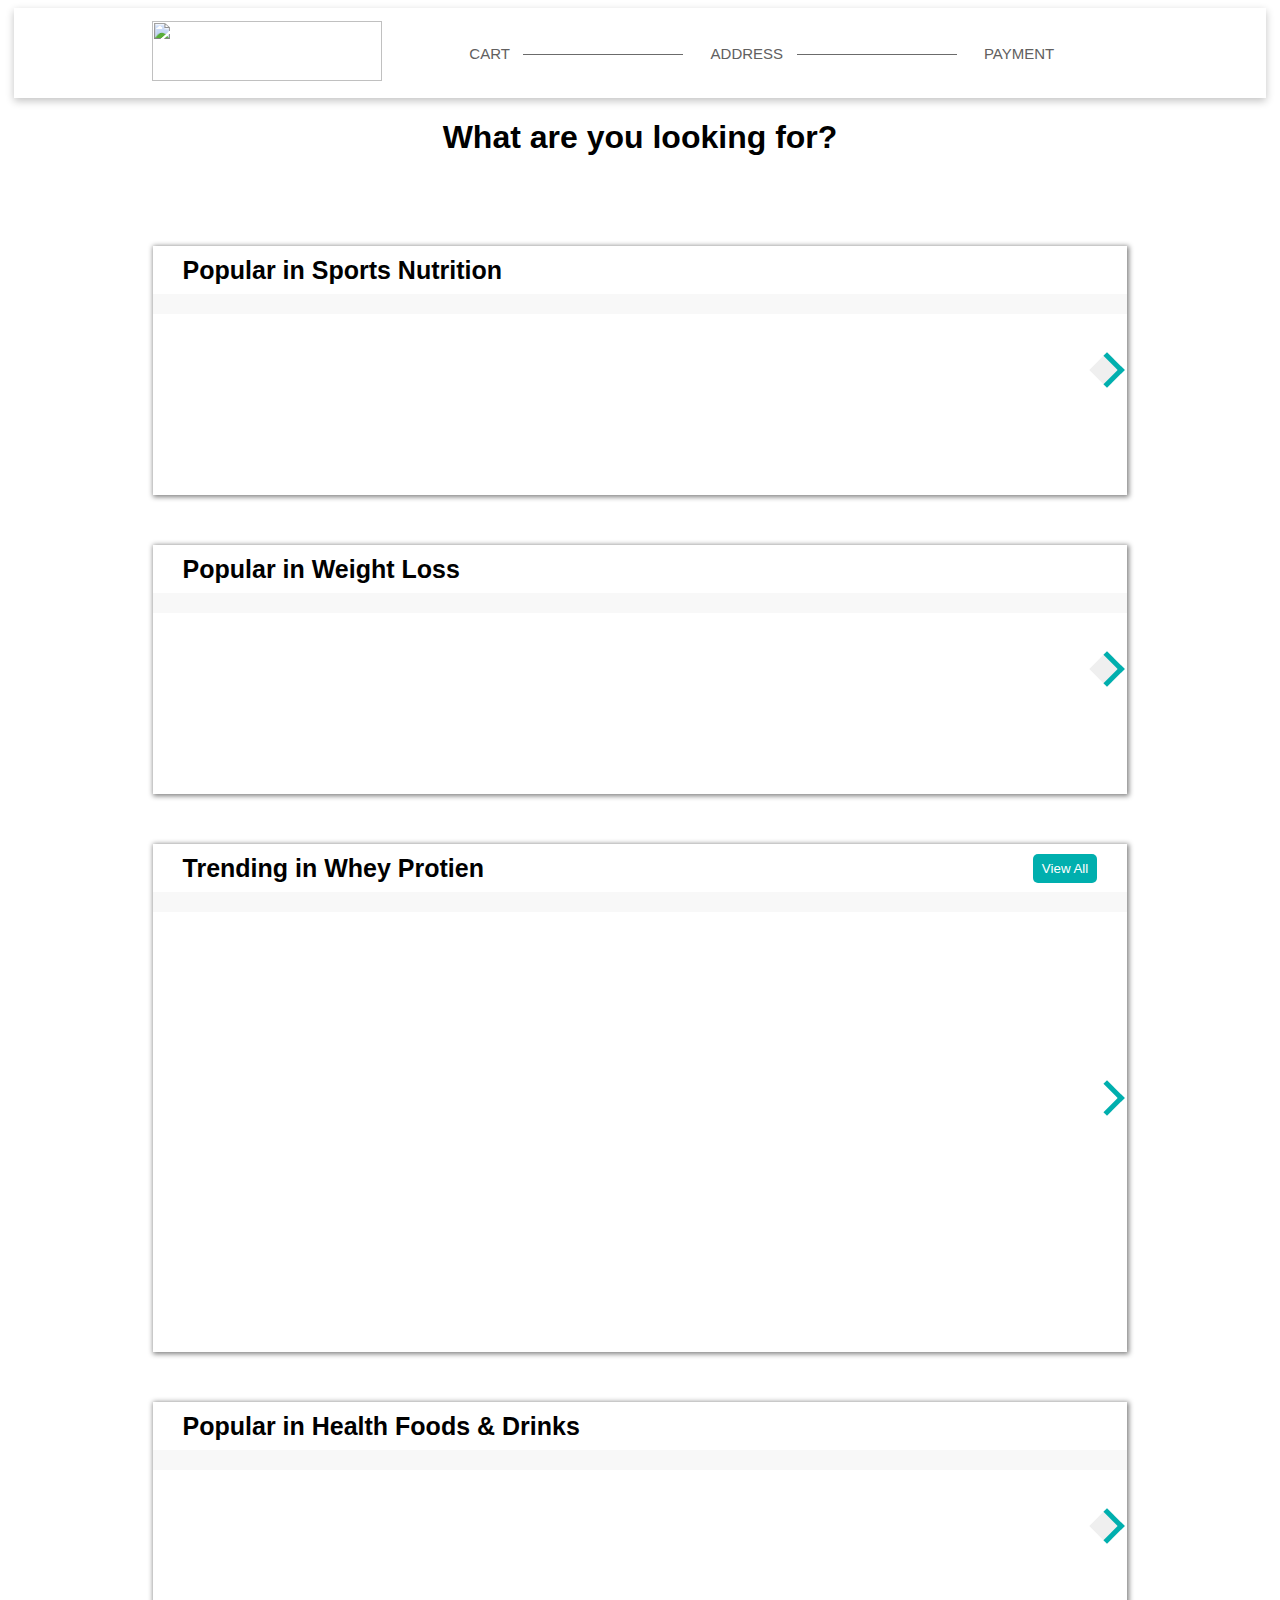
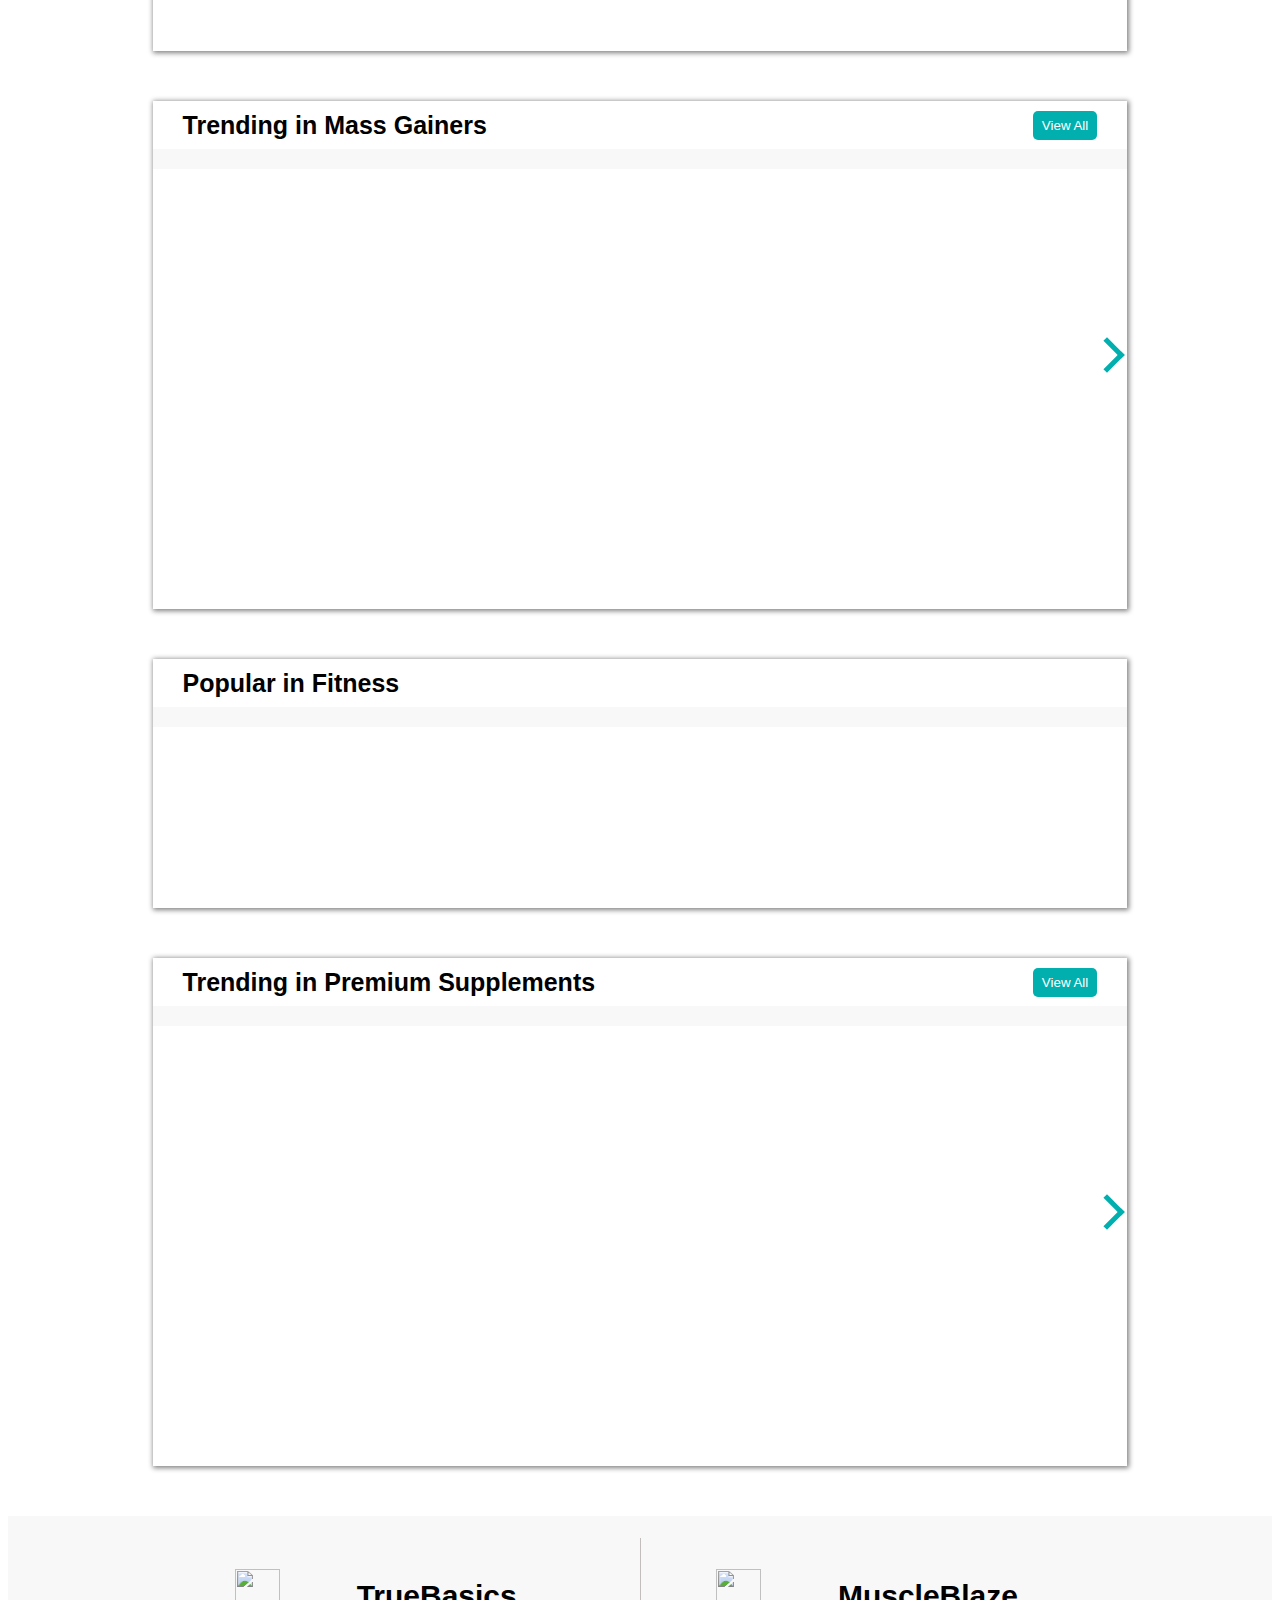
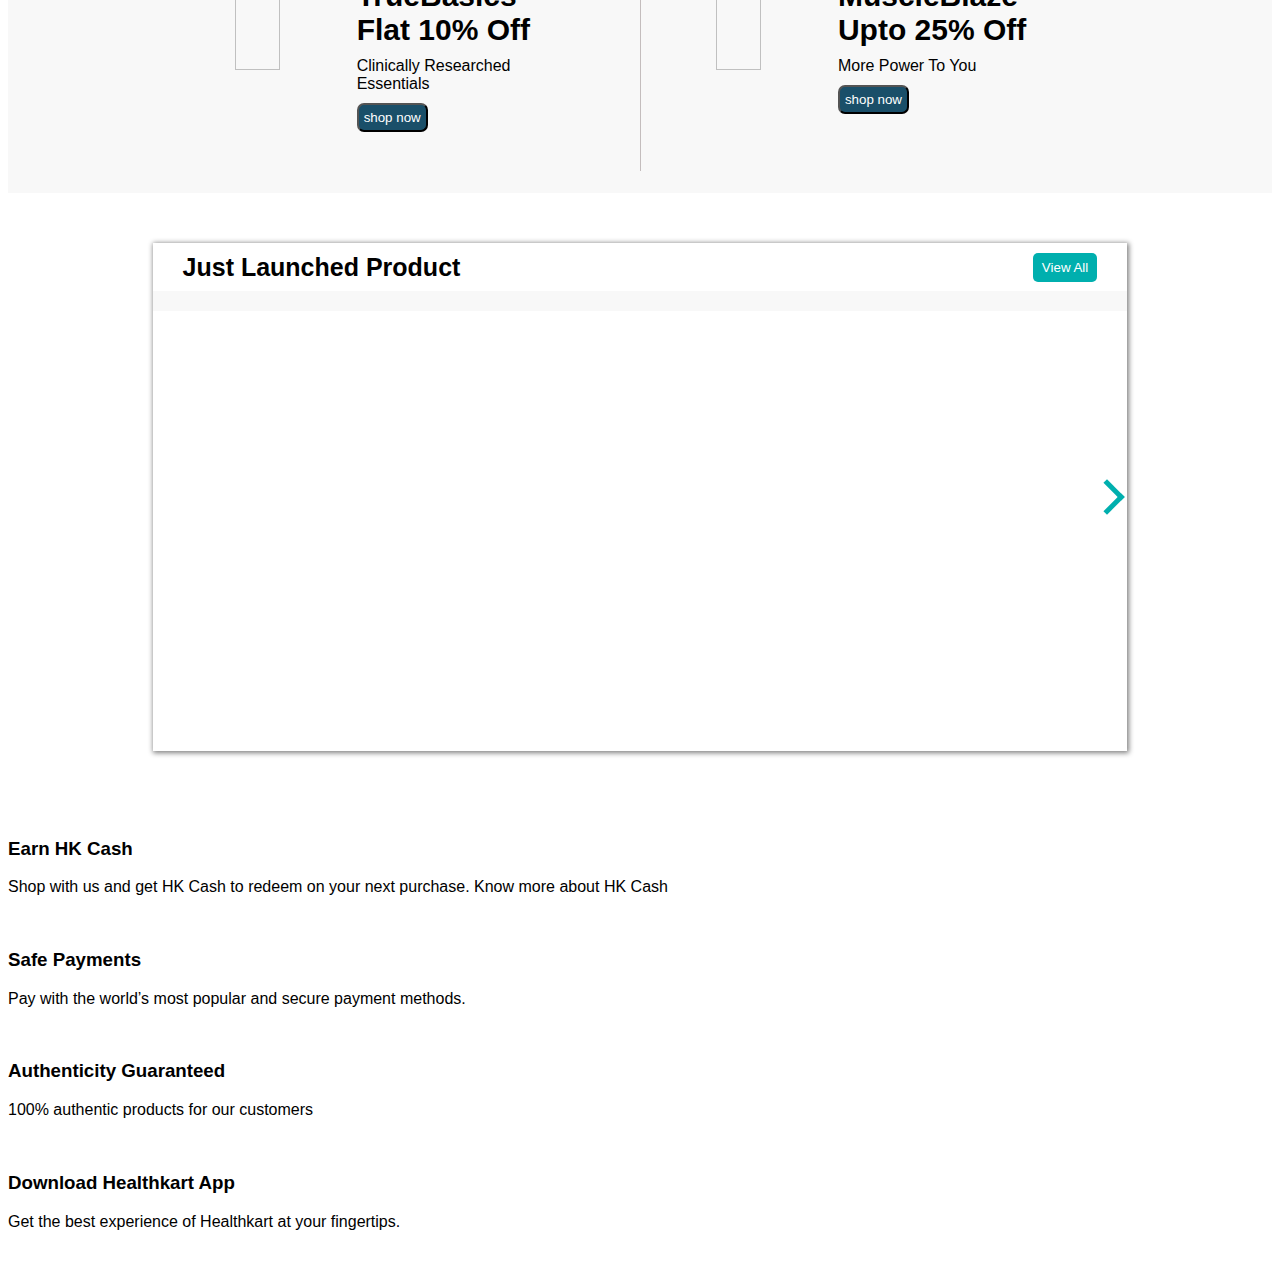
==== healthkart clone/index.html @ 0c15d99b "Add files via upload" ====
<!DOCTYPE html>
<html lang="en">

<head>
    <meta charset="UTF-8">
    <meta http-equiv="X-UA-Compatible" content="IE=edge">
    <meta name="viewport" content="width=device-width, initial-scale=1.0">
    <title>Document</title>
    <link rel="stylesheet" href="styles.css"?>



</head>

<body>
    <div id="fullDivNav">
        <div id="navbar">
          <div id="mainlogo ">
            
            <img id="logo" src="https://encrypted-tbn0.gstatic.com/images?q=tbn:ANd9GcRQSIAcekgFLorPlIijE7KQQKVPMJshzazy7D3TDIhy52-1FiLvxtIoTT17scfFAzja3A&usqp=CAU"/> 
          </div>

          <div id="titlebox">
            <img
              src="https://img5.hkrtcdn.com/react/static/media/checkout/blue-tick.svg"
              alt=""
            />
            <p class="page_title">CART</p>
            <div class="line"></div>

            <img
              src="https://img5.hkrtcdn.com/react/static/media/checkout/outline-tick.svg"
              alt=""
            />
            <p class="page_title">ADDRESS</p>
            <div class="line"></div>


            <img
              src="https://img5.hkrtcdn.com/react/static/media/checkout/outline-tick.svg"
              alt=""/>
              <p class="page_title">PAYMENT</p> 
          </div>
        </div>
      </div>

    <div id="dotsContainer"></div>


    <!-- category -->
    <div id="category">
        <h1>What are you looking for?</h1>
        <div>
            <img src="https://img2.hkrtcdn.com/13437/normal_1343641_o.png" alt="">
            <img src="https://img8.hkrtcdn.com/13471/normal_1347067_o.png" alt="">
            <img src="https://img8.hkrtcdn.com/13530/bnr_1352997_o.png" alt="">
            <img src="https://img6.hkrtcdn.com/15625/bnr_1562425_o.png" alt="">
            <img src="https://img4.hkrtcdn.com/13471/normal_1347073_o.png" alt="">
            <img src="https://img6.hkrtcdn.com/13471/normal_1347075_o.png" alt="">
            <img src="https://img4.hkrtcdn.com/13465/normal_1346413_o.png" alt="">
            <img src="https://img10.hkrtcdn.com/13471/normal_1347079_o.png" alt="">
        </div>
    </div>
    <!-- category -->

    <!-- popular in sports -->

    <div class="popular" id="box_popular_for_sport">
        <div class="inner1_pop"> Popular in Sports Nutrition</div>
        <div class="inner2_pop">
            <div class="inner2_1_pop" id="inner2_1_popular_for_sport">
                <button class="popularLeft" id="trendingLeftBtn_popular_for_sport"></button>
                <button class="popularRight" id="trendingRightBtn_popular_for_sport"> </button>
            </div>

        </div>

    </div>


    <!-- popular in sports -->

    <!-- popular in weight -->
    <div class="popular" id="box_popular_in_weight">
        <div class="inner1_pop"> Popular in Weight Loss</div>
        <div class="inner2_pop">
            <div class="inner2_1_pop" id="inner2_1_popular_in_weight">
                <button class="popularLeft" id="trendingLeftBtn_popular_in_weight"></button>
                <button class="popularRight" id="trendingRightBtn_popular_in_weight"> </button>
            </div>
        </div>
    </div>


    <!-- popular in weight -->

    <!--- trending in whey -->


    <div class="cont" id="box_trending_whey">
        <div class="inner1_f">
            <div> Trending in Whey Protien </div>
            <button class="view_btn_f" onclick="productPage()">View All</button>
        </div>
        <div class="inner2_f" id="inner2_trending_whey">
            <img src="https://img.freepik.com/free-vector/sport-nutrition-protein-whey-supplement-bars-container-packaging_33099-1545.jpg" alt="">
        </div>
        <button class="LEFTbtn" id="trendingLeftBtn_whey_protiens"></button>
        <button class="RIGHTbtn" id="trendingRightBtn_whey_protiens"> </button>
    </div>

    <!--- trending in whey -->

    <!---  popular in health -->

    <div class="popular" id="box_popular_in_health">
        <div class="inner1_pop"> Popular in Health Foods & Drinks</div>
        <div class="inner2_pop">
            <div class="inner2_1_pop" id="inner2_1_popular_in_health">
                <button class="popularLeft" id="trendingLeftBtn_popular_in_health"></button>
                <button class="popularRight" id="trendingRightBtn_popular_in_health"> </button>
            </div>
        </div>
    </div>


    <!---  popular in health -->

    <!-- trending in Mass Gainer -->

    <div class="cont" id="box_trending_in_massGainer">
        <div class="inner1_f">
            <div> Trending in Mass Gainers </div>
            <button class="view_btn_f" onclick="productPage()">View All</button>
        </div>
        <div class="inner2_f" id="inner2_trending_in_massGainer">

        </div>
        <button class="LEFTbtn" id="trendingLeftBtn_trending_in_massGainer"></button>
        <button class="RIGHTbtn" id="trendingRightBtn_trending_in_massGainer"> </button>
    </div>


    <!-- trending in Mass Gainer -->


    <!-- popular in fitness -->

    <div class="popular" id="box_popular_in_fitness">
        <div class="inner1_pop">Popular in Fitness</div>
        <div class="inner2_pop">
            <div class="inner2_1_pop" id="inner2_1_popular_in_fitness">

            </div>
        </div>
    </div>



    <!-- popular in fitness -->

    <!--- trending in Premium supliment-->


    <div class="cont" id="box_trending_premium">
        <div class="inner1_f">
            <div> Trending in Premium Supplements </div>
            <button class="view_btn_f" onclick="productPage()">View All</button>
        </div>
        <div class="inner2_f" id="inner2_trending_premium">

        </div>
        <button class="LEFTbtn" id="trendingLeftBtn_trending_premium"></button>
        <button class="RIGHTbtn" id="trendingRightBtn_trending_premium"> </button>
    </div>


    <!--- trending in Premium supliment-->

    <!-- TrueBasics -->

    <div id="truebasic">
        <div>
            <img src="https://img6.hkrtcdn.com/7590/bnr_758975_o.png" alt="">
            <div>
                <h4>TrueBasics Flat 10% Off</h4>
                <p>Clinically Researched Essentials</p>
                <button>shop now</button>
            </div>
        </div>
        <div class="block_div"></div>
        <div>
            <img src="https://img6.hkrtcdn.com/3343/bnr_334225_o.png" alt="">
            <div>
                <h4>MuscleBlaze Upto 25% Off</h4>
                <p>More Power To You</p>
                <button>shop now</button>
            </div>
        </div>
    </div>

    </div>


    <!-- TrueBasics -->


    <!-- just launched -->

    <div class="cont" id="box_just_Lanch">
        <div class="inner1_f">
            <div>Just Launched Product </div>
            <button class="view_btn_f" onclick="productPage()">View All</button>
        </div>
        <div class="inner2_f" id="inner2_just_Lanch">

        </div>
        <button class="LEFTbtn" id="trendingLeftBtn_just_Lanch"></button>
        <button class="RIGHTbtn" id="trendingRightBtn_just_Lanch"> </button>
    </div>

    <div id="main">

        <div id="features">
            <div class="box">
                <img src="https://static1.hkrtcdn.com/hknext/static/media/common/misc/hk-cash-icon.svg" alt="">
                <h3>Earn HK Cash</h3>
                <p>Shop with us and get HK Cash to redeem on your next purchase. Know more about HK Cash</p>

            </div>
            <div class="box">
                <img src="https://static1.hkrtcdn.com/hknext/static/media/common/misc/safe-payment-icon.svg" alt="">
                <h3>Safe Payments</h3>
                <p>Pay with the world’s most popular and secure payment methods.</p>

            </div>
            <div class="box">
                <img src="https://static1.hkrtcdn.com/hknext/static/media/common/misc/authenticity-icon.svg" alt="">
                <h3>Authenticity Guaranteed</h3>
                <p>100% authentic products for our customers</p>

            </div>
            <div class="box">
                <img src="https://static1.hkrtcdn.com/hknext/static/media/common/misc/andriod-icon.svg" alt="">
                <img src="https://static1.hkrtcdn.com/hknext/static/media/common/misc/apple-icon.svg" alt="">
                <h3>Download Healthkart App</h3>
                <p>Get the best experience of Healthkart at your fingertips.</p>
                <img src="https://static1.hkrtcdn.com/hknext/static/media/common/misc/playstore-icon.svg" alt="">
                <img src="https://static1.hkrtcdn.com/hknext/static/media/common/misc/appstore-icon.svg" alt="">

            </div>

        </div>
        <!-- footer -->
        <div id="main">
        </div>

    </div>
</body>
</html>
---- healthkart clone/styles.css ----
*{
    font-family: sans-serif;
}
/* flash sale */

.cont {
    margin: 50px auto;
    width: 77%;
    height: 508px;
    box-shadow: 1px 1px 5px 1px gray;
    position: relative;
}

.inner1_f {
    display: flex;
    justify-content: space-between;
    /* border: 1px solid red;*/
    font-size: 25px;
    font-weight: 700;
    margin: 0%;
    padding: 1% 3%;
    background-color: white;
}

.view_btn_f {
    color: white;
    background-color: #00AFAE;
    border-radius: 5px;
    border: none;
    padding-left: 1%;
    padding-right: 1%;
}

.inner2_f {
    display: flex;
    justify-content: space-between;
    /* border: 1px solid  blue; */
    background-color: #F8F8F8;
    padding: 1% 2%;
    column-gap: 14px;
}
.inner2_f img{
    width: 100%;
    object-fit: cover;
}

.inner2_1_f {
    /* border: 1px solid black;*/
    background-color: white;
    width: 280px;
    height: 430px;
    border-radius: 5px;
    padding: 1%;
    display: none;
}

.inner2_1_f:hover {
    box-shadow: 3px 3px 5px 3px gray;
}

.inner2_1_1_f {
    /* border: 1px solid black;*/
    display: flex;
    justify-content: space-between;
    padding-right: 5%;
}

#inner2_1_3_1_fl {
    border: 1px solid red;
    color: red;
    padding: 1%;
    line-height: 40px;
}

.inner2_1_3_2_f {
    padding-top: 8%;
}

.inner2_1_3_4_f {
    display: flex;
    justify-content: space-between;
    padding: 4%;
}

.inner2_1_3_4_1_f {
    font-weight: 700;
    padding-top: 4%;
}

#inner2_1_3_4_2_f {
    padding: 4%;
    background-color: #BBDEFB;
    border: none;
}

#inner2_1_3_4_2_f:hover {
    background-color: #00AFAE;
    color: white;
}

.inner2_1_3_5_f {
    /* border: 1px solid black;*/
    background-color: #EAF8F8;
    display: flex;
    padding: 5%;
    margin-top: 10px;
}

.inner2_1_3_5_2_f {
    font-weight: 700;
    padding-left: 3%;
}

.main_img {
    /* border: 1px solid black;*/
    margin-left: 15%;
}

/* trending css start here  */

#trending {
    border: 2px solid red;
    display: flex;
    height: 300px;
    font-size: 3em;
    justify-content: space-around;
    position: relative;
}

#trending>div {
    border: 2px solid red;
    width: 22%;
    height: 100%;
    display: none;
}

.LEFTbtn {
    font-size: 100px;
    height: 25px;
    width: 25px;
    position: absolute;
    top: 50%;
    border: 5px solid #00AFAE;
    left: 1.5%;
    transform: translate(-50%, -50%) rotate(45deg);
    /* transform: rotate(45deg); */
    background-color: rgba(0, 0, 0, 0);
    border-right: none;
    border-top: none;
    display: none;
}

.RIGHTbtn {
    font-size: 100px;
    height: 25px;
    position: absolute;
    width: 25px;
    top: 50%;
    right: -.6%;
    border: 5px solid #00AFAE;
    transform: translate(-50%, -50%) rotate(45deg);
    background-color: rgba(0, 0, 0, 0);
    border-left: none;
    border-bottom: none;
}

#category{
    /* margin-left: 50px; */
    /* border: solid; */
    text-align: center;
    gap: 20px;
}

/* popular in weights */

* {
    box-sizing: border-box;
}

.inner1_pop {
    /* border: 1px solid red;*/
    font-size: 25px;
    font-weight: 700;
    margin: 0%;
    padding: 1% 3%;
    background-color: white;
}

.inner2_pop {
     /* border: 1px solid  blue; */
    background-color: #F8F8F8;
    padding: 1% 2%;
    
}

.inner2_1_pop {
    display: flex;
    justify-content: space-between;
    /* border: 1px solid  blue; */

    background-color: white;
    text-align: center;
    padding-left: 5%;
    padding-right: 5%;
}


.p_pop {
    font-weight: 700;
    /* border: 1px solid  blue; */

    
}

.B_pop {
    border: 1px solid #BDBDBD;
    background-color: #BDBDBD;
    margin-top: 5%;
    margin-bottom: 5%;
    border: 1px solid  blue;

}

.hide {
    display: none;
}

/* popular in sports */

/* popular in health */

.popular {
    margin: 50px auto;
    /*  border: 1px solid black;*/
    height: 249px;
    width: 77%;
    box-shadow: 1px 1px 5px 1px gray;
    position: relative;
}

.popularLeft {
    font-size: 100px;
    height: 25px;
    width: 25px;
    position: absolute;
    top: 50%;
    border: 5px solid #00AFAE;
    left: 1.5%;
    transform: translate(-50%, -50%) rotate(45deg);
    /* transform: rotate(45deg); */
    /* background-color: rgba(0, 0, 0, 0); */
    border-right: none;
    border-top: none;
    display: none;
}

.popularRight {
    font-size: 100px;
    height: 25px;
    position: absolute;
    width: 25px;
    top: 50%;
    right: -0.6%;
    border: 5px solid #00AFAE;
    transform: translate(-50%, -50%) rotate(45deg);
    /* background-color: rgba(0, 0, 0, 0); */
    border-left: none;
    border-bottom: none;
}

/*  TrueBasic part */

#truebasic {
    width: 100%;
    height: 277px;
    display: flex;
    align-items: center;
    justify-content: center;
    column-gap: 6%;
    background-color: #f8f8f8;
}

#truebasic>div {
    width: 26%;
    display: flex;
    height: 170px;
}

#truebasic>div:nth-child(2) {
    width: 1px;
    height: 233px;
    border-bottom: none;
    border-top: none;
    border-left: none;
    border-right: 0.5px solid #c4bdbd;
}

#truebasic>div>div {
    width: 60%;
}

#truebasic img {
    width: 37%;
    height: 77%;
    object-fit: contain;
}

#truebasic h4 {
    margin: 10px 0;
    font-size: 30px;
}

#truebasic p {
    margin: 10px 0;
}

#truebasic button {
    padding: 5px;
    background-color: #1A4F69;
    color: white;
    border-radius: 7px;
}

.block_div {
    border: 2px solid gray;
}

/* trueBasic part */


/*  star and cart css  //// */
.fa-star{
    color: #008497;
}
.fa-star-half-alt{
    color: #008497;
}
.add_to_cart_btn{
    color: #008497;
}
/*  star and cart css */


#fullDivNav {
    height: 90px;
    width: 99%;
    margin: auto;
    display: flex;
    box-shadow: rgba(0, 0, 0, 0.24) 0px 3px 8px;
    font-family: Roboto, sans-serif;
  }

#navbar {
    width: 100%;
    margin: auto;
    display: flex;
    justify-content:space-between;
  }

#logo {
    height:60px;
    width: 230px;
    margin-left: 60%;
  
}
#titlebox {
    width: 50%;
    display: flex;
    margin: auto;
    text-align: center;
    justify-content:space-evenly
    
  }
  
  .page_title {
    color: rgb(97, 96, 96);
    font-size: 15px;
    font-weight: 400;
  }

  .line{
      margin-top: 24px;
      height:1.5px;
      width: 160px;
      background: rgb(107, 107, 107);
  }
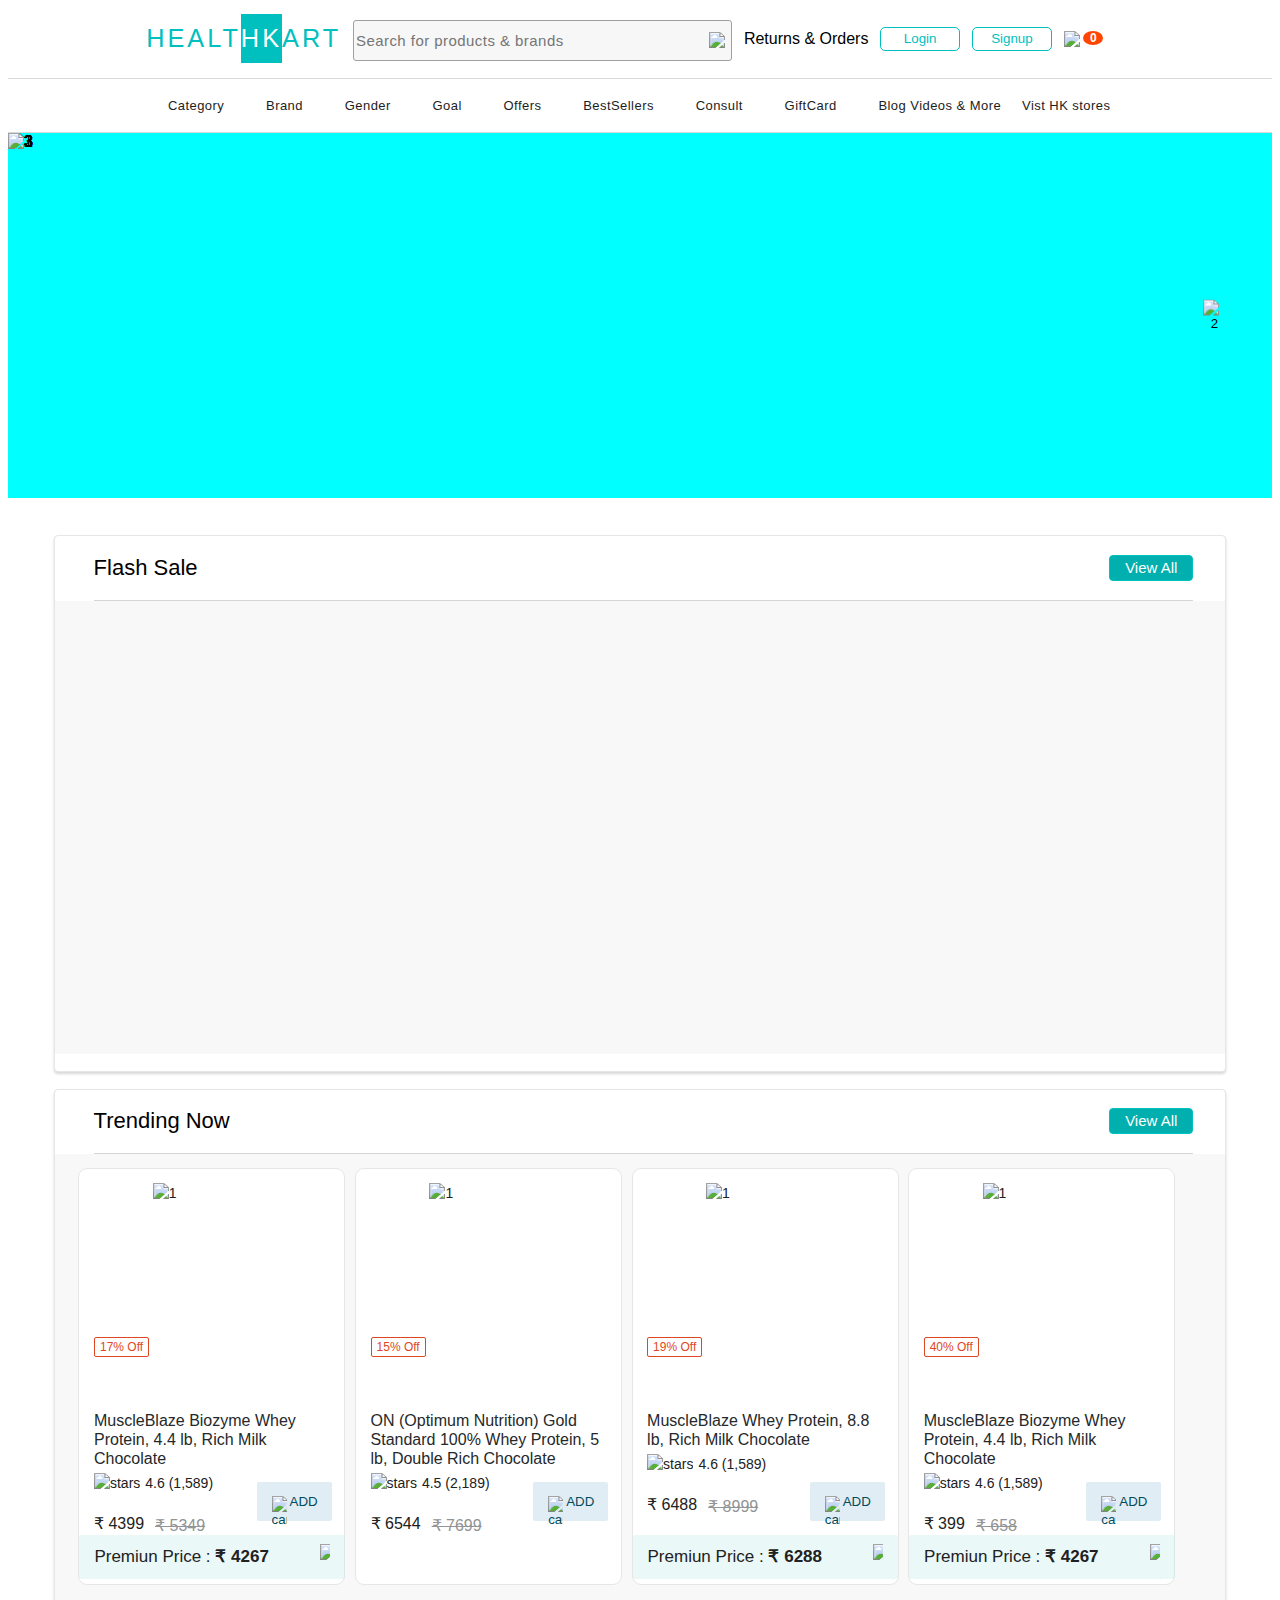
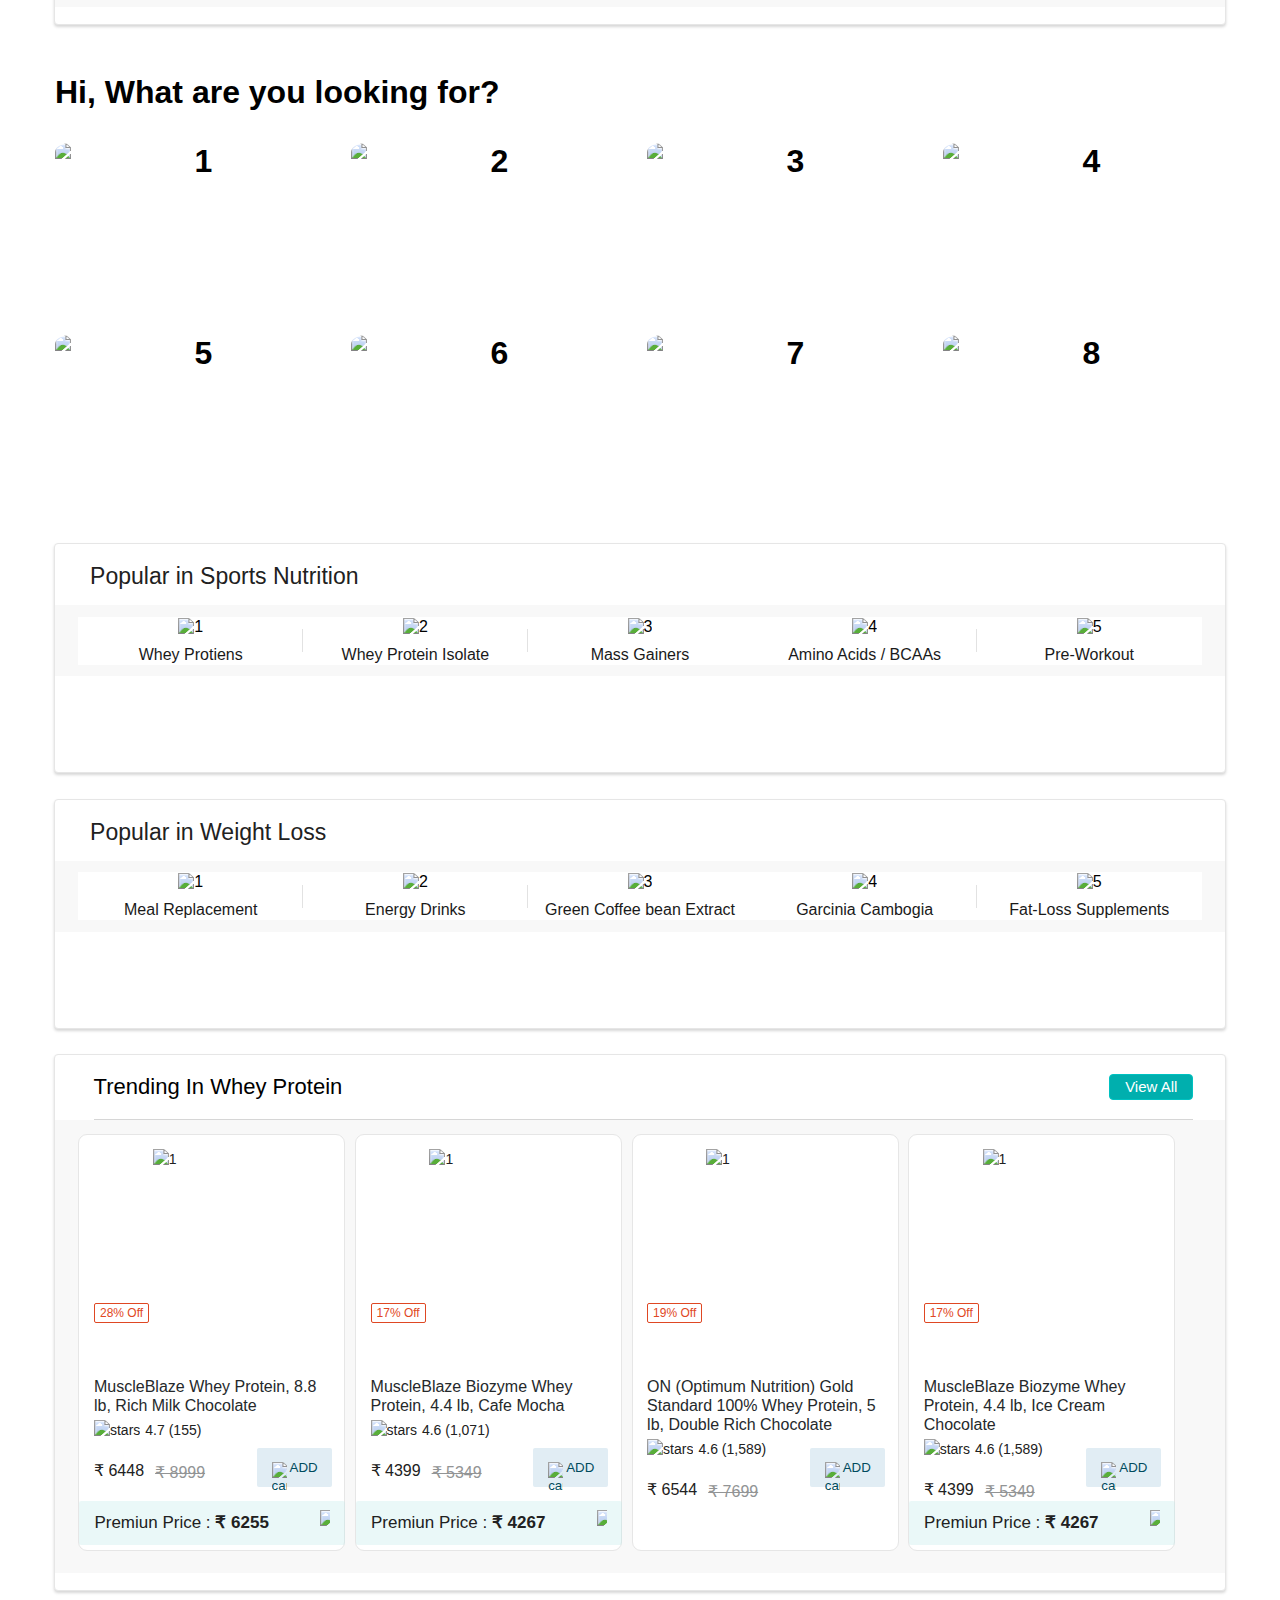
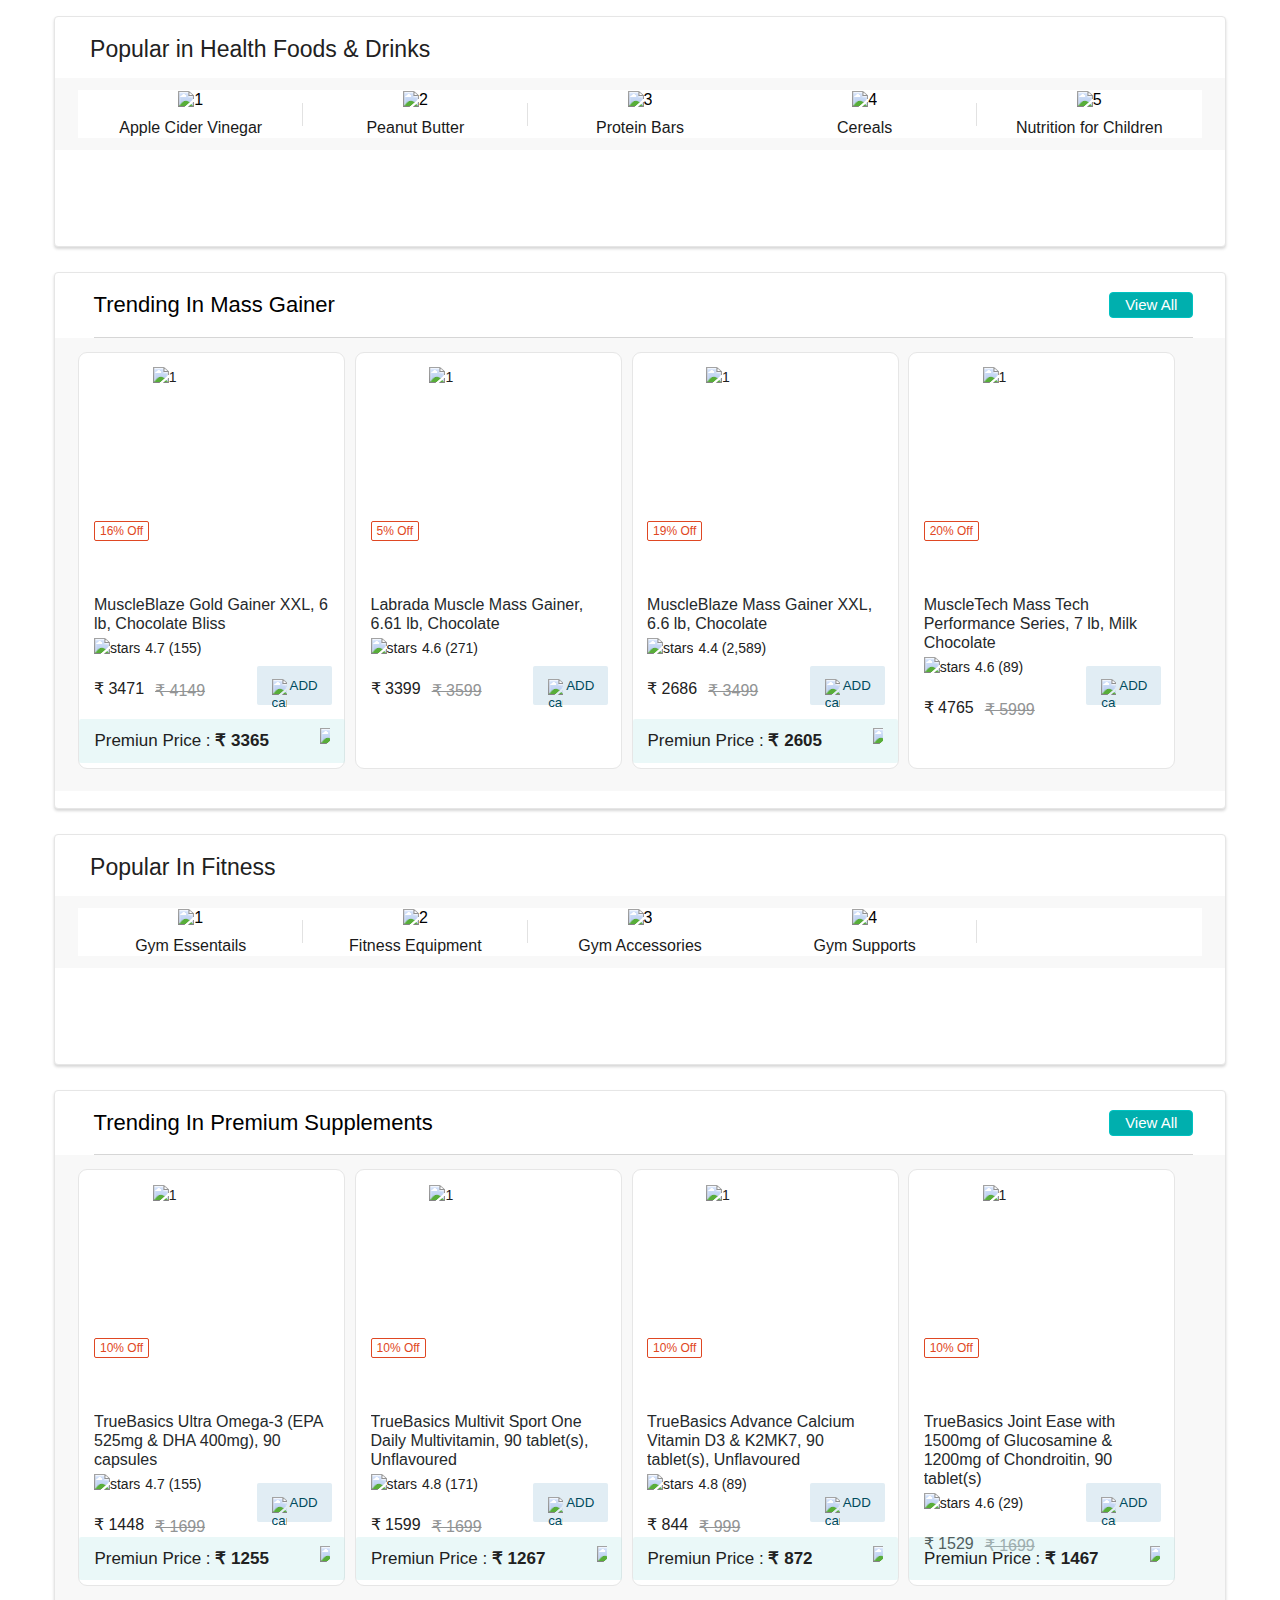
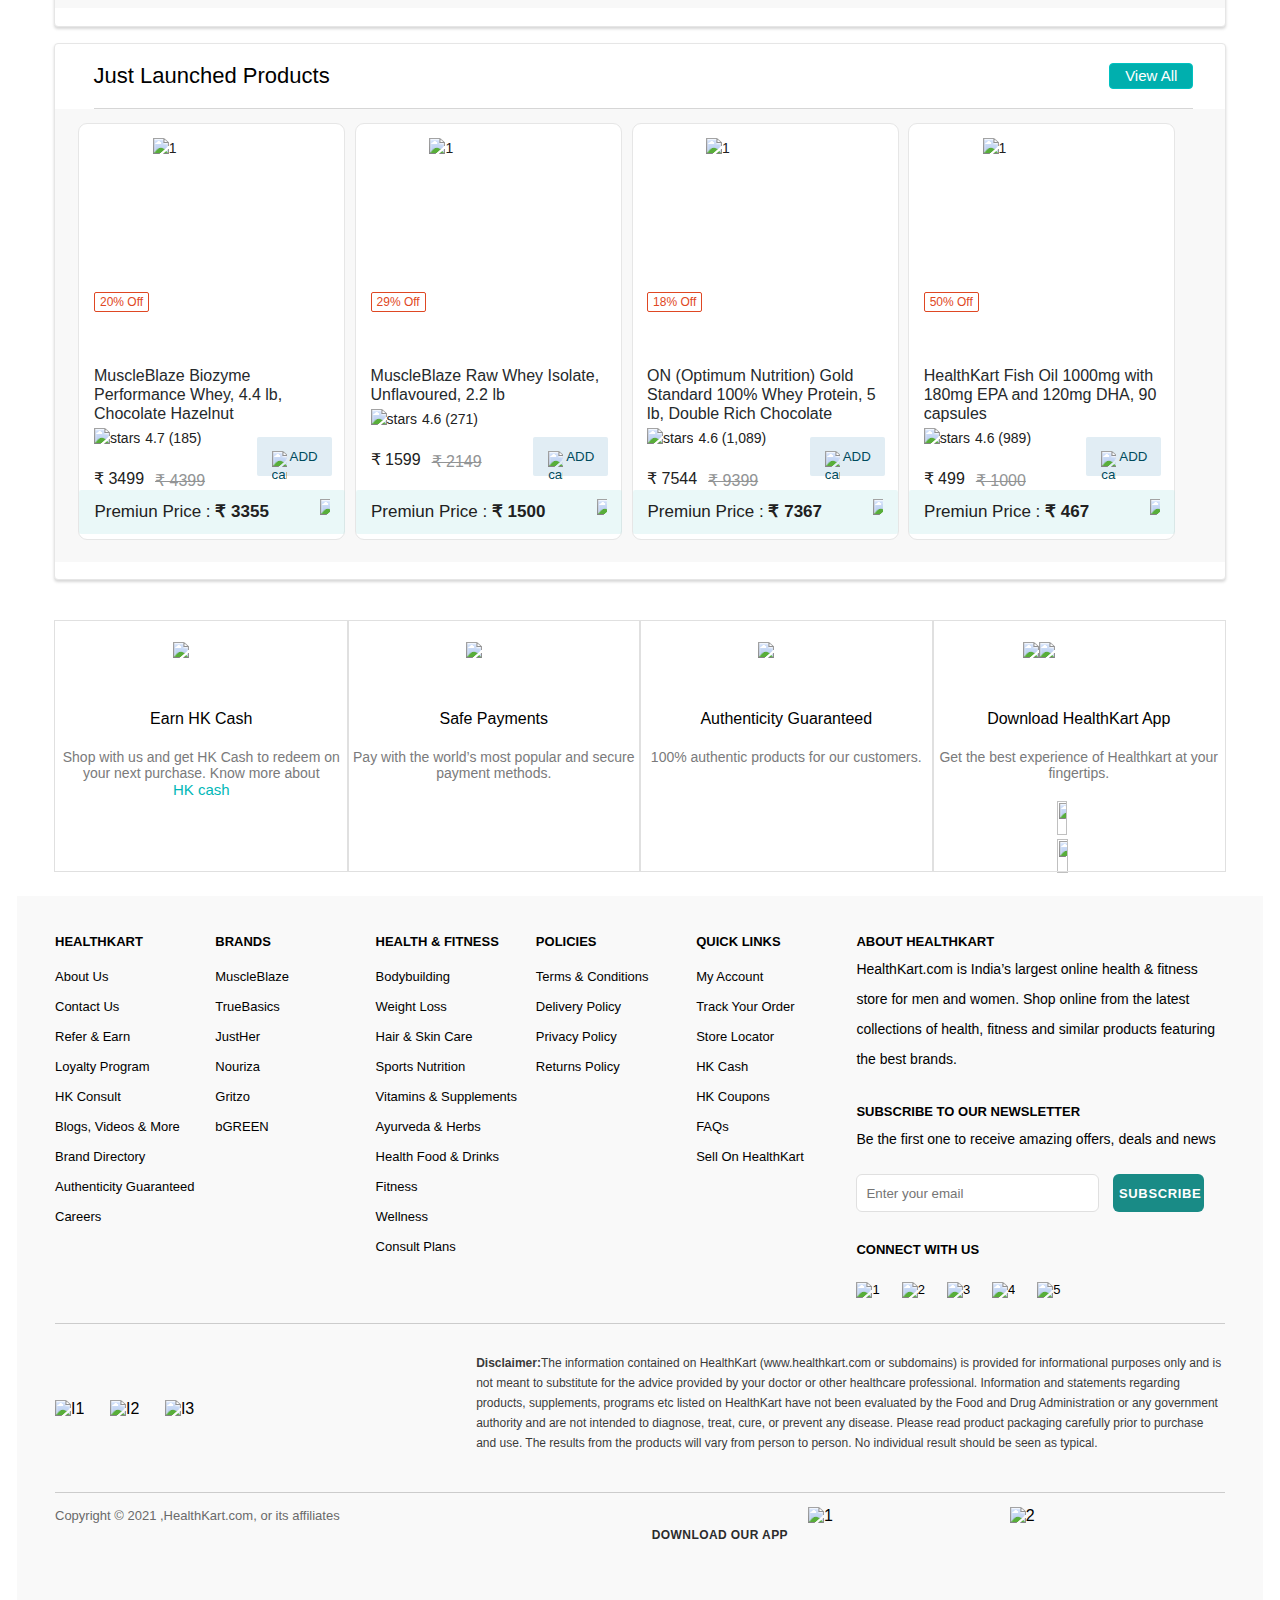
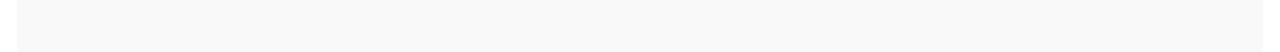
==== commit 003b0893: "add styles" ====
--- a/healthkart clone/index.html
+++ b/healthkart clone/index.html
@@ -1,260 +1,2194 @@
-<!DOCTYPE html>
-<html lang="en">
-
-<head>
-    <meta charset="UTF-8">
-    <meta http-equiv="X-UA-Compatible" content="IE=edge">
-    <meta name="viewport" content="width=device-width, initial-scale=1.0">
-    <title>Document</title>
-    <link rel="stylesheet" href="styles.css"?>
-
-
-
-</head>
-
-<body>
-    <div id="fullDivNav">
-        <div id="navbar">
-          <div id="mainlogo ">
-            
-            <img id="logo" src="https://encrypted-tbn0.gstatic.com/images?q=tbn:ANd9GcRQSIAcekgFLorPlIijE7KQQKVPMJshzazy7D3TDIhy52-1FiLvxtIoTT17scfFAzja3A&usqp=CAU"/> 
-          </div>
-
-          <div id="titlebox">
-            <img
-              src="https://img5.hkrtcdn.com/react/static/media/checkout/blue-tick.svg"
-              alt=""
-            />
-            <p class="page_title">CART</p>
-            <div class="line"></div>
-
-            <img
-              src="https://img5.hkrtcdn.com/react/static/media/checkout/outline-tick.svg"
-              alt=""
-            />
-            <p class="page_title">ADDRESS</p>
-            <div class="line"></div>
-
-
-            <img
-              src="https://img5.hkrtcdn.com/react/static/media/checkout/outline-tick.svg"
-              alt=""/>
-              <p class="page_title">PAYMENT</p> 
-          </div>
-        </div>
-      </div>
-
-    <div id="dotsContainer"></div>
-
-
-    <!-- category -->
-    <div id="category">
-        <h1>What are you looking for?</h1>
-        <div>
-            <img src="https://img2.hkrtcdn.com/13437/normal_1343641_o.png" alt="">
-            <img src="https://img8.hkrtcdn.com/13471/normal_1347067_o.png" alt="">
-            <img src="https://img8.hkrtcdn.com/13530/bnr_1352997_o.png" alt="">
-            <img src="https://img6.hkrtcdn.com/15625/bnr_1562425_o.png" alt="">
-            <img src="https://img4.hkrtcdn.com/13471/normal_1347073_o.png" alt="">
-            <img src="https://img6.hkrtcdn.com/13471/normal_1347075_o.png" alt="">
-            <img src="https://img4.hkrtcdn.com/13465/normal_1346413_o.png" alt="">
-            <img src="https://img10.hkrtcdn.com/13471/normal_1347079_o.png" alt="">
-        </div>
-    </div>
-    <!-- category -->
-
-    <!-- popular in sports -->
-
-    <div class="popular" id="box_popular_for_sport">
-        <div class="inner1_pop"> Popular in Sports Nutrition</div>
-        <div class="inner2_pop">
-            <div class="inner2_1_pop" id="inner2_1_popular_for_sport">
-                <button class="popularLeft" id="trendingLeftBtn_popular_for_sport"></button>
-                <button class="popularRight" id="trendingRightBtn_popular_for_sport"> </button>
-            </div>
-
-        </div>
-
-    </div>
-
-
-    <!-- popular in sports -->
-
-    <!-- popular in weight -->
-    <div class="popular" id="box_popular_in_weight">
-        <div class="inner1_pop"> Popular in Weight Loss</div>
-        <div class="inner2_pop">
-            <div class="inner2_1_pop" id="inner2_1_popular_in_weight">
-                <button class="popularLeft" id="trendingLeftBtn_popular_in_weight"></button>
-                <button class="popularRight" id="trendingRightBtn_popular_in_weight"> </button>
-            </div>
-        </div>
-    </div>
-
-
-    <!-- popular in weight -->
-
-    <!--- trending in whey -->
-
-
-    <div class="cont" id="box_trending_whey">
-        <div class="inner1_f">
-            <div> Trending in Whey Protien </div>
-            <button class="view_btn_f" onclick="productPage()">View All</button>
-        </div>
-        <div class="inner2_f" id="inner2_trending_whey">
-            <img src="https://img.freepik.com/free-vector/sport-nutrition-protein-whey-supplement-bars-container-packaging_33099-1545.jpg" alt="">
-        </div>
-        <button class="LEFTbtn" id="trendingLeftBtn_whey_protiens"></button>
-        <button class="RIGHTbtn" id="trendingRightBtn_whey_protiens"> </button>
-    </div>
-
-    <!--- trending in whey -->
-
-    <!---  popular in health -->
-
-    <div class="popular" id="box_popular_in_health">
-        <div class="inner1_pop"> Popular in Health Foods & Drinks</div>
-        <div class="inner2_pop">
-            <div class="inner2_1_pop" id="inner2_1_popular_in_health">
-                <button class="popularLeft" id="trendingLeftBtn_popular_in_health"></button>
-                <button class="popularRight" id="trendingRightBtn_popular_in_health"> </button>
-            </div>
-        </div>
-    </div>
-
-
-    <!---  popular in health -->
-
-    <!-- trending in Mass Gainer -->
-
-    <div class="cont" id="box_trending_in_massGainer">
-        <div class="inner1_f">
-            <div> Trending in Mass Gainers </div>
-            <button class="view_btn_f" onclick="productPage()">View All</button>
-        </div>
-        <div class="inner2_f" id="inner2_trending_in_massGainer">
-
-        </div>
-        <button class="LEFTbtn" id="trendingLeftBtn_trending_in_massGainer"></button>
-        <button class="RIGHTbtn" id="trendingRightBtn_trending_in_massGainer"> </button>
-    </div>
-
-
-    <!-- trending in Mass Gainer -->
-
-
-    <!-- popular in fitness -->
-
-    <div class="popular" id="box_popular_in_fitness">
-        <div class="inner1_pop">Popular in Fitness</div>
-        <div class="inner2_pop">
-            <div class="inner2_1_pop" id="inner2_1_popular_in_fitness">
-
-            </div>
-        </div>
-    </div>
-
-
-
-    <!-- popular in fitness -->
-
-    <!--- trending in Premium supliment-->
-
-
-    <div class="cont" id="box_trending_premium">
-        <div class="inner1_f">
-            <div> Trending in Premium Supplements </div>
-            <button class="view_btn_f" onclick="productPage()">View All</button>
-        </div>
-        <div class="inner2_f" id="inner2_trending_premium">
-
-        </div>
-        <button class="LEFTbtn" id="trendingLeftBtn_trending_premium"></button>
-        <button class="RIGHTbtn" id="trendingRightBtn_trending_premium"> </button>
-    </div>
-
-
-    <!--- trending in Premium supliment-->
-
-    <!-- TrueBasics -->
-
-    <div id="truebasic">
-        <div>
-            <img src="https://img6.hkrtcdn.com/7590/bnr_758975_o.png" alt="">
-            <div>
-                <h4>TrueBasics Flat 10% Off</h4>
-                <p>Clinically Researched Essentials</p>
-                <button>shop now</button>
-            </div>
-        </div>
-        <div class="block_div"></div>
-        <div>
-            <img src="https://img6.hkrtcdn.com/3343/bnr_334225_o.png" alt="">
-            <div>
-                <h4>MuscleBlaze Upto 25% Off</h4>
-                <p>More Power To You</p>
-                <button>shop now</button>
-            </div>
-        </div>
-    </div>
-
-    </div>
-
-
-    <!-- TrueBasics -->
-
-
-    <!-- just launched -->
-
-    <div class="cont" id="box_just_Lanch">
-        <div class="inner1_f">
-            <div>Just Launched Product </div>
-            <button class="view_btn_f" onclick="productPage()">View All</button>
-        </div>
-        <div class="inner2_f" id="inner2_just_Lanch">
-
-        </div>
-        <button class="LEFTbtn" id="trendingLeftBtn_just_Lanch"></button>
-        <button class="RIGHTbtn" id="trendingRightBtn_just_Lanch"> </button>
-    </div>
-
-    <div id="main">
-
-        <div id="features">
-            <div class="box">
-                <img src="https://static1.hkrtcdn.com/hknext/static/media/common/misc/hk-cash-icon.svg" alt="">
-                <h3>Earn HK Cash</h3>
-                <p>Shop with us and get HK Cash to redeem on your next purchase. Know more about HK Cash</p>
-
-            </div>
-            <div class="box">
-                <img src="https://static1.hkrtcdn.com/hknext/static/media/common/misc/safe-payment-icon.svg" alt="">
-                <h3>Safe Payments</h3>
-                <p>Pay with the world’s most popular and secure payment methods.</p>
-
-            </div>
-            <div class="box">
-                <img src="https://static1.hkrtcdn.com/hknext/static/media/common/misc/authenticity-icon.svg" alt="">
-                <h3>Authenticity Guaranteed</h3>
-                <p>100% authentic products for our customers</p>
-
-            </div>
-            <div class="box">
-                <img src="https://static1.hkrtcdn.com/hknext/static/media/common/misc/andriod-icon.svg" alt="">
-                <img src="https://static1.hkrtcdn.com/hknext/static/media/common/misc/apple-icon.svg" alt="">
-                <h3>Download Healthkart App</h3>
-                <p>Get the best experience of Healthkart at your fingertips.</p>
-                <img src="https://static1.hkrtcdn.com/hknext/static/media/common/misc/playstore-icon.svg" alt="">
-                <img src="https://static1.hkrtcdn.com/hknext/static/media/common/misc/appstore-icon.svg" alt="">
-
-            </div>
-
-        </div>
-        <!-- footer -->
-        <div id="main">
-        </div>
-
-    </div>
-</body>
-</html>+<!DOCTYPE html>
+<html lang="en">
+
+<head>
+  <meta charset="UTF-8" />
+  <meta http-equiv="X-UA-Compatible" content="IE=edge" />
+  <meta name="viewport" content="width=device-width, initial-scale=1.0" />
+  <title>HealthKart Body</title>
+ <link rel="stylesheet" href="./Styles/index.css">
+</head>
+
+<body>
+  <div class="cont1 navbar">
+    <div style="
+      font-size: 25.3px;
+      color: rgb(0, 191, 191);
+      font-weight: 500;
+      cursor: pointer;
+      letter-spacing: 3px;
+      height: 49px;
+      display: flex;
+      align-items: center;
+    " onclick="(location.href='./body.html')">
+      HEALT<span style="
+        color: white;
+        background-color: rgb(0, 191, 191);
+        height: 49px;
+        display: flex;
+        align-items: center;
+      ">HK</span>ART
+    </div>
+    <div class="inp-search">
+
+
+      <input type="text" placeholder="Search for products & brands" class="search-input" />
+
+      <img class="search-icon" src="https://img10.hkrtcdn.com/react/static/media/common/header/search-icon-grey-2.svg"
+        alt="5" />
+    </div>
+    <div>Returns & Orders</div>
+    <div><button class="login">Login</button></div>
+    <div><button class="blue signup">Signup</button></div>
+    <div class="cart" id="c55" style="width: 70px;">
+      <img style="height: 90%; float: left;"
+        src="https://img10.hkrtcdn.com/react/static/media/common/misc/shopping-cart.svg" />
+      <div id="number_cartip">0</div>
+      <div id="cart-list">
+        <div id="location-to-cart">Proceed to Cart</div>
+      </div>
+    </div>
+  </div>
+  <div class="cont2 navbar">
+    <div class="c2box1">
+      <div class="category" id="category">
+        <div>Category</div>
+        <div id="category-list">
+          <div id="category-list-child1">
+            <div id="sports-nutrition">
+              <p>Sports Nutrition</p>
+              <i class="fas fa-greater-than" style="margin-right: 7px"></i>
+            </div>
+            <div id="vitamins">
+              <p>Vitamins and supplements</p>
+              <i class="fas fa-greater-than" style="margin-right: 7px"></i>
+            </div>
+            <div id="ayurvedha">
+              <p>Ayurvedha & herbs</p>
+              <i class="fas fa-greater-than" style="margin-right: 7px"></i>
+            </div>
+            <div id="health">
+              <p>Health food and drinks</p>
+              <i class="fas fa-greater-than" style="margin-right: 7px"></i>
+            </div>
+            <div id="fitness">
+              <p>Fitness</p>
+              <i class="fas fa-greater-than" style="margin-right: 7px"></i>
+            </div>
+            <div id="wellness">
+              <p>Wellness</p>
+              <i class="fas fa-greater-than" style="margin-right: 7px"></i>
+            </div>
+            <div id="service">
+              <p>Service Program</p>
+              <i class="fas fa-greater-than" style="margin-right: 7px"></i>
+            </div>
+          </div>
+          <div id="category-list-child2">
+            <div></div>
+          </div>
+        </div>
+      </div>
+      <div class="Brand" id="brand">
+        <div>Brand</div>
+        <div id="brand-list">
+          <div id="brand-list-child1">
+            <p style="background-color: white">All brands</p>
+            <i class="fas fa-greater-than" style="margin-left: 11px"></i>
+          </div>
+          <div id="brand-list-child2">
+            <div>
+              <p>Sports Nutrition</p>
+              <p>muscle Blaze</p>
+              <p>JustGreen</p>
+              <p>Bgreen</p>
+              <p>Optimum</p>
+              <p>muscle Blaze</p>
+              <p>JustGreen</p>
+              <p>Bgreen</p>
+              <p>Optimum</p>
+              <p>muscle Blaze</p>
+              <p>JustGreen</p>
+              <p>Bgreen</p>
+              <p>Optimum Nutrition</p>
+            </div>
+            <div>
+              <p>Vitamins and supplements</p>
+              <p>muscle Blaze</p>
+              <p>JustGreen</p>
+              <p>Bgreen</p>
+              <p>Optimum</p>
+              <p>muscle Blaze</p>
+              <p>JustGreen</p>
+              <p>Bgreen</p>
+              <p>Optimum Nutrition</p>
+              <p>muscle Blaze</p>
+              <p>JustGreen</p>
+            </div>
+            <div>
+              <p>Healthh food & Drinks</p>
+              <p>muscle Blaze</p>
+              <p>JustGreen</p>
+              <p>Bgreen</p>
+              <p>Optimum Nutri</p>
+              <p>muscle Blaze</p>
+              <p>JustGreen</p>
+              <p>muscle Blaze</p>
+              <p>JustGreen</p>
+            </div>
+            <div>
+              <p>Fitness</p>
+              <p>muscle Blaze</p>
+              <p>JustGreen</p>
+              <p>Bgreen</p>
+              <p>Optimum Nn</p>
+              <p>muscle</p>
+              <p>JustGreen</p>
+              <p>Bgreen</p>
+              <p>Optimum N</p>
+              <p>muscle</p>
+            </div>
+            <div>
+              <p>Wellness</p>
+              <p>muscle Blaze</p>
+              <p>JustGreen</p>
+              <p>Bgreen</p>
+              <p>Optimumition</p>
+              <p>muscle B</p>
+              <p>JustGreen</p>
+              <p>Bgreen</p>
+              <p>Optimum tion</p>
+              <p>muscle Bl</p>
+            </div>
+          </div>
+        </div>
+      </div>
+      <div class="Gender" id="gender">
+        <div>Gender</div>
+        <div id="gender-list">
+          <div>
+            <img src="https://img10.hkrtcdn.com/react/static/media/common/misc/menu-men-icon.svg" alt="" />
+            <p>Men</p>
+          </div>
+          <div>
+            <img src="https://img10.hkrtcdn.com/react/static/media/common/misc/menu-women-icon.svg" alt="" />
+            <p>Women</p>
+          </div>
+        </div>
+      </div>
+      <div class="Goal" id="goal">
+        <div>Goal</div>
+        <div id="goal-list">
+          <div>
+            <img src="https://img8.hkrtcdn.com/13667/bnr_1366617_o.png" alt="" />
+            <p>Immunity and well being</p>
+          </div>
+          <div>
+            <img src="https://img4.hkrtcdn.com/13667/smn_image_1366633_o.png" alt="" />
+            <p>Lean muscle mass</p>
+          </div>
+          <div>
+            <img src="https://img2.hkrtcdn.com/13667/smn_image_1366641_o.png" alt="" />
+            <p>Weight loss</p>
+          </div>
+          <div>
+            <img src="https://img8.hkrtcdn.com/13667/smn_image_1366637_o.png" alt="" />
+            <p>Stress and relaxation</p>
+          </div>
+          <div>
+            <img src="https://img10.hkrtcdn.com/13670/smn_image_1366929_o.png" alt="" />
+            <p>Bulk gain</p>
+          </div>
+        </div>
+      </div>
+      <div class="Offers" id="offers">
+        <div><i class="fas fa-tshirt" style="color: red"></i>Offers</div>
+        <div id="offers-list">
+          <div>
+            <img src="https://img10.hkrtcdn.com/react/static/media/common/misc/menu-flash-sale-icon.svg" alt="" />
+            <p>Flash sale</p>
+          </div>
+          <div>
+            <img src="https://img10.hkrtcdn.com/react/static/media/common/misc/menu-super-saving-icon.svg" alt="" />
+            <p>Super Savings sale</p>
+          </div>
+          <div>
+            <img src="https://img10.hkrtcdn.com/react/static/media/common/misc/menu-999-store-icon.svg" alt="" />
+            <p>999 store</p>
+          </div>
+          <div>
+            <img src="https://img10.hkrtcdn.com/react/static/media/common/misc/menu-999-store-icon.svg" alt="" />
+            <p>599 store</p>
+          </div>
+        </div>
+      </div>
+      <div class="BestSellers" id="bestsellers">
+        <div>BestSellers</div>
+        <div id="bestsellers-list">
+          <div class="bestsellers-1">
+            <div onmouseover="bestsellerschange1()">
+              Sports Nutrition<i class="fas fa-greater-than" id="best-sellers-button1" style="margin-left: 5px"></i>
+            </div>
+            <div onmouseover="bestsellerschange2()">
+              Health Nutrition<i class="fas fa-greater-than" id="best-sellers-button2" style="margin-left: 5px"></i>
+            </div>
+          </div>
+          <div id="bestsellers-2"></div>
+        </div>
+      </div>
+      <div class="Consult" id="consult">
+        <div>Consult</div>
+        <div id="consult-list">
+          <div>
+            <img src="https://img10.hkrtcdn.com/react/static/media/common/misc/consult-health-profile-icon.svg"
+              alt="" />
+            <p>Health Profile</p>
+          </div>
+          <div>
+            <img src="https://img10.hkrtcdn.com/react/static/media/common/misc/track-diet-plan-icon.svg" alt="" />
+            <p>Track diet plan</p>
+          </div>
+          <div>
+            <img src="https://img10.hkrtcdn.com/react/static/media/common/misc/what-we-offer-icon.svg" alt="" />
+            <p>What do we offer</p>
+          </div>
+          <div>
+            <img src="https://img10.hkrtcdn.com/react/static/media/common/misc/book-consultation-icon.svg" alt="" />
+            <p>Book a consultation</p>
+          </div>
+          <div>
+            <img src="https://img10.hkrtcdn.com/react/static/media/common/misc/workout-from-home-icon.svg" alt="" />
+            <p>Workout at Home</p>
+          </div>
+        </div>
+      </div>
+
+      <div class="GiftCard">GiftCard</div>
+      <div class="Blog">Blog Videos & More</div>
+    </div>
+    <div class="c2box2">
+      <div class="store"><i class="fas fa-store"></i></div>
+      <div class="visit">Vist HK stores</div>
+    </div>
+  </div>
+
+  <div class="carousel">
+    <button class="carousel_button carousel_button--left is-hidden">
+      <img src="https://img9.hkrtcdn.com/react/static/media/common/misc/home-slider-left-v2.svg" alt="1" />
+    </button>
+    <div class="carousel_track-container">
+      <ul class="carousel_track">
+        <li class="carousel_slide current-slide">
+          <img class="carousel_image" src="https://img6.hkrtcdn.com/14799/bnr_1479875_o.jpg" alt="1" />
+        </li>
+        <li class="carousel_slide">
+          <img class="carousel_image" src="https://img4.hkrtcdn.com/14800/bnr_1479923_o.jpg" alt="2" />
+        </li>
+        <li class="carousel_slide">
+          <img class="carousel_image" src="https://img2.hkrtcdn.com/14797/bnr_1479641_o.jpg" alt="3" />
+        </li>
+        <li class="carousel_slide">
+          <img class="carousel_image" src="https://img2.hkrtcdn.com/14798/bnr_1479701_o.png" alt="3" />
+        </li>
+        <li class="carousel_slide">
+          <img class="carousel_image" src="https://img10.hkrtcdn.com/14638/bnr_1463729_o.jpg" alt="3" />
+        </li>
+        <li class="carousel_slide">
+          <img class="carousel_image" src="https://img2.hkrtcdn.com/14797/bnr_1479691_o.jpg" alt="3" />
+        </li>
+        <li class="carousel_slide">
+          <img class="carousel_image" src="https://img10.hkrtcdn.com/14674/bnr_1467349_o.png" alt="3" />
+        </li>
+        <li class="carousel_slide">
+          <img class="carousel_image" src="https://img10.hkrtcdn.com/14086/bnr_1408549_o.jpg" alt="3" />
+        </li>
+        <li class="carousel_slide">
+          <img class="carousel_image" src="https://img2.hkrtcdn.com/14086/bnr_1408551_o.jpg" alt="3" />
+        </li>
+        <li class="carousel_slide">
+          <img class="carousel_image" src="https://img4.hkrtcdn.com/14086/bnr_1408553_o.jpg" alt="3" />
+        </li>
+        <li class="carousel_slide">
+          <img class="carousel_image" src="https://img4.hkrtcdn.com/14675/bnr_1467433_o.jpg" alt="3" />
+        </li>
+      </ul>
+    </div>
+    <button class="carousel_button carousel_button--right">
+      <img src="https://img9.hkrtcdn.com/react/static/media/common/misc/home-slider-right-v2.svg" alt="2" />
+    </button>
+
+    <div class="carousel_nav">
+      <button class="carousel_indicator 1 current-slide"></button>
+      <button class="carousel_indicator 2"></button>
+      <button class="carousel_indicator 3"></button>
+      <button class="carousel_indicator"></button>
+      <button class="carousel_indicator"></button>
+      <button class="carousel_indicator"></button>
+      <button class="carousel_indicator"></button>
+      <button class="carousel_indicator"></button>
+      <button class="carousel_indicator"></button>
+      <button class="carousel_indicator"></button>
+      <button class="carousel_indicator"></button>
+    </div>
+  </div>
+
+  <div class="personalize-container">
+    <div class="personalize-widget">
+      <div class="personalize-flex">
+        <div class="personalize-title">Flash Sale</div>
+        <div class="personalize-view-all">
+          <div class="personalize-view-all-tracker">View All</div>
+        </div>
+      </div>
+    </div>
+    <div class="widget-container">
+    </div>
+
+  </div>
+  <div class="personalize-container">
+    <div class="personalize-widget">
+      <div class="personalize-flex">
+        <div class="personalize-title">Trending Now</div>
+        <div class="personalize-view-all">
+          <div class="personalize-view-all-tracker">View All</div>
+        </div>
+      </div>
+    </div>
+    <div class="widget-container">
+      <div class="item-variant">
+        <div class="hover-div">
+          <div class="content-div">
+            <div class="content-div1">
+              <div class="benefits">Benefits</div>
+              <div class="hover-text">
+                <p>
+                  <img src="https://img4.hkrtcdn.com/react/static/media/common/tick_icon.svg" alt="blue tick">
+                  Helps in Muscle Building
+                </p>
+              </div>
+            </div>
+            <div class="content-div2">
+              <span class="supplement-info">33 grams of 60 servings contains</span>
+              <div class="supplement-info-text">
+                <ul class="supplement-info-list">
+                  <li class="supplement-info-items">
+                    <p class="val">25 gm</p>
+                    <p class="dis-main">Protien</p>
+                  </li>
+                  <li class="supplement-info-items">
+                    <p class="val">5.51 gm</p>
+                    <p class="dis-main">BCAA</p>
+                  </li>
+                  <li class="supplement-info-items">
+                    <p class="val">11.75 gm</p>
+                    <p class="dis-main">EAA</p>
+                  </li>
+                  <li class="supplement-info-items">
+                    <p class="val">4.38 gm</p>
+                    <p class="dis-main">Glutamic</p>
+                  </li>
+
+                </ul>
+              </div>
+            </div>
+          </div>
+        </div>
+
+        <img class="hover-hidden-image"
+          src="https://img10.hkrtcdn.com/12134/prd_1213319-MuscleBlaze-Biozyme-Whey-Protein-4.4-lb-Rich-Milk-Chocolate_c_s.jpg"
+          alt="1" />
+        <span class="variant-offer-home">17% Off</span>
+
+        <div class="variant-info">
+          <div class="variant-name">MuscleBlaze Biozyme Whey Protein, 4.4 lb, Rich Milk Chocolate</div>
+          <div class="variant-summary">
+            <span class="variant-rating">
+              <img src="http://anastasiofence.com/wp-content/uploads/2017/09/5-Star-Rating.png" alt="stars">
+            </span>
+            <div class="review-count">4.6 (1,589)</div>
+            <span class="sale-price">&#8377 4399</span>
+            <span class="old-price">&#8377 5349</span>
+            <div class="homePage-btn">
+              <button class="add-to-cart" type="button">
+                <img src="https://img2.hkrtcdn.com/react/static/media/common/new_cart.svg" alt="cartImage"
+                  class="add-to-cart-image">
+                ADD
+              </button>
+            </div>
+          </div>
+        </div>
+
+        <div class="premium-price-container">
+          <div>Premiun Price : <b>&#8377 4267</b></div>
+          <div class="locked-premium">
+            <img src="https://img2.hkrtcdn.com/react/static/media/common/locked_circle_1.svg" alt="lockedPremium">
+          </div>
+        </div>
+
+      </div>
+      <div class="item-variant">
+        <div class="hover-div">
+          <div class="content-div">
+            <div class="content-div1">
+              <div class="benefits">Benefits</div>
+              <div class="hover-text">
+                <p>
+                  <img src="https://img4.hkrtcdn.com/react/static/media/common/tick_icon.svg" alt="blue tick">
+                  Helps in Muscle Building
+                </p>
+                <p>
+                  <img src="https://img4.hkrtcdn.com/react/static/media/common/tick_icon.svg" alt="blue tick">
+                  Consume with Milk and Water
+                </p>
+              </div>
+            </div>
+            <div class="content-div2">
+              <span class="supplement-info">33 grams of 60 servings contains</span>
+              <div class="supplement-info-text">
+                <ul class="supplement-info-list">
+                  <li class="supplement-info-items">
+                    <p class="val">25 gm</p>
+                    <p class="dis-main">Protien</p>
+                  </li>
+                  <li class="supplement-info-items">
+                    <p class="val">5.51 gm</p>
+                    <p class="dis-main">BCAA</p>
+                  </li>
+                  <li class="supplement-info-items">
+                    <p class="val">4.38 gm</p>
+                    <p class="dis-main">Glutamic acid</p>
+                  </li>
+                  <li class="supplement-info-items">
+                    <p class="val">117</p>
+                    <p class="dis-main">kcal</p>
+                  </li>
+
+                </ul>
+              </div>
+            </div>
+          </div>
+        </div>
+        <img class="hover-hidden-image"
+          src="https://img8.hkrtcdn.com/12057/prd_1205637-ON-Optimum-Nutrition-Gold-Standard-100-Whey-Protein-5-lb-Double-Rich-Chocolate_c_s.jpg"
+          alt="1" />
+        <span class="variant-offer-home">15% Off</span>
+
+        <div class="variant-info">
+          <div class="variant-name">ON (Optimum Nutrition) Gold Standard 100% Whey Protein, 5 lb, Double Rich Chocolate
+          </div>
+          <div class="variant-summary">
+            <span class="variant-rating">
+              <img src="http://anastasiofence.com/wp-content/uploads/2017/09/5-Star-Rating.png" alt="stars">
+            </span>
+            <div class="review-count">4.5 (2,189)</div>
+            <span class="sale-price">&#8377 6544</span>
+            <span class="old-price">&#8377 7699</span>
+            <div class="homePage-btn">
+              <button class="add-to-cart" type="button">
+                <img src="https://img2.hkrtcdn.com/react/static/media/common/new_cart.svg" alt="cartImage"
+                  class="add-to-cart-image">
+                ADD
+              </button>
+            </div>
+          </div>
+        </div>
+      </div>
+      <div class="item-variant">
+        <div class="hover-div">
+          <div class="content-div">
+            <div class="content-div1">
+              <div class="benefits">Benefits</div>
+              <div class="hover-text">
+                <p>
+                  <img src="https://img4.hkrtcdn.com/react/static/media/common/tick_icon.svg" alt="blue tick">
+                  Contains WPC
+                </p>
+                <p>
+                  <img src="https://img4.hkrtcdn.com/react/static/media/common/tick_icon.svg" alt="blue tick">
+                  Helps in Muscle Building
+                </p>
+                <p>
+                  <img src="https://img4.hkrtcdn.com/react/static/media/common/tick_icon.svg" alt="blue tick">
+                  Consume with Milk or Water
+                </p>
+              </div>
+            </div>
+            <div class="content-div2">
+              <span class="supplement-info">33 grams of 121 servings contains</span>
+              <div class="supplement-info-text">
+                <ul class="supplement-info-list">
+                  <li class="supplement-info-items">
+                    <p class="val">25 gm</p>
+                    <p class="dis-main">Protien</p>
+                  </li>
+                  <li class="supplement-info-items">
+                    <p class="val">5.5 gm</p>
+                    <p class="dis-main">BCAA</p>
+                  </li>
+                  <li class="supplement-info-items">
+                    <p class="val">11.75 gm</p>
+                    <p class="dis-main">EAA</p>
+                  </li>
+                  <li class="supplement-info-items">
+                    <p class="val">4.3 gm</p>
+                    <p class="dis-main">Glutamic acid</p>
+                  </li>
+
+                </ul>
+              </div>
+            </div>
+          </div>
+        </div>
+        <img class="hover-hidden-image"
+          src="https://img6.hkrtcdn.com/12134/prd_1213315-MuscleBlaze-Whey-Performance-70-Protein-8.8-lb-Chocolate_c_s.jpg"
+          alt="1" />
+        <span class="variant-offer-home">19% Off</span>
+
+        <div class="variant-info">
+          <div class="variant-name">MuscleBlaze Whey Protein, 8.8 lb, Rich Milk Chocolate</div>
+          <div class="variant-summary">
+            <span class="variant-rating">
+              <img src="http://anastasiofence.com/wp-content/uploads/2017/09/5-Star-Rating.png" alt="stars">
+            </span>
+            <div class="review-count">4.6 (1,589)</div>
+            <span class="sale-price">&#8377 6488</span>
+            <span class="old-price">&#8377 8999</span>
+            <div class="homePage-btn">
+              <button class="add-to-cart" type="button">
+                <img src="https://img2.hkrtcdn.com/react/static/media/common/new_cart.svg" alt="cartImage"
+                  class="add-to-cart-image">
+                ADD
+              </button>
+            </div>
+          </div>
+        </div>
+
+        <div class="premium-price-container">
+          <div>Premiun Price : <b>&#8377 6288</b></div>
+          <div class="locked-premium">
+            <img src="https://img2.hkrtcdn.com/react/static/media/common/locked_circle_1.svg" alt="lockedPremium">
+          </div>
+        </div>
+      </div>
+      <div class="item-variant">
+        <div class="hover-div">
+          <div class="content-div">
+            <div class="content-div1">
+              <div class="benefits">Benefits</div>
+              <div class="hover-text">
+                <p>
+                  <img src="https://img4.hkrtcdn.com/react/static/media/common/tick_icon.svg" alt="blue tick">
+                  Helps in Strength,Energy and Immunity
+                </p>
+              </div>
+            </div>
+
+          </div>
+        </div>
+        <img class="hover-hidden-image"
+          src="https://img4.hkrtcdn.com/14378/prd_1437793-HealthKart-Multivitamin-with-Multimineral-Amino-Acids-Taurine-Ginseng-Extract-60-tablets-Unflavoured_c_s.jpg"
+          alt="1" />
+        <span class="variant-offer-home">40% Off</span>
+
+        <div class="variant-info">
+          <div class="variant-name">MuscleBlaze Biozyme Whey Protein, 4.4 lb, Rich Milk Chocolate</div>
+          <div class="variant-summary">
+            <span class="variant-rating">
+              <img src="http://anastasiofence.com/wp-content/uploads/2017/09/5-Star-Rating.png" alt="stars">
+            </span>
+            <div class="review-count">4.6 (1,589)</div>
+            <span class="sale-price">&#8377 399</span>
+            <span class="old-price">&#8377 658</span>
+            <div class="homePage-btn">
+              <button class="add-to-cart" type="button">
+                <img src="https://img2.hkrtcdn.com/react/static/media/common/new_cart.svg" alt="cartImage"
+                  class="add-to-cart-image">
+                ADD
+              </button>
+            </div>
+          </div>
+        </div>
+
+        <div class="premium-price-container">
+          <div>Premiun Price : <b>&#8377 4267</b></div>
+          <div class="locked-premium">
+            <img src="https://img2.hkrtcdn.com/react/static/media/common/locked_circle_1.svg" alt="lockedPremium">
+          </div>
+        </div>
+      </div>
+    </div>
+
+  </div>
+
+  <div class="mid-container1">
+    <p>Hi, What are you looking for?</p>
+    <div class="mid-container1-div">
+      <img src="https://img2.hkrtcdn.com/13437/normal_1343641_o.png" alt="1">
+      <img src="https://img8.hkrtcdn.com/13471/normal_1347067_o.png" alt="2">
+      <img src="https://img8.hkrtcdn.com/13530/bnr_1352997_o.png" alt="3">
+      <img src="https://img2.hkrtcdn.com/13471/normal_1347071_o.png" alt="4">
+      <img src="https://img4.hkrtcdn.com/13471/normal_1347073_o.png" alt="5">
+      <img src="https://img6.hkrtcdn.com/13471/normal_1347075_o.png" alt="6">
+      <img src="https://img4.hkrtcdn.com/13465/normal_1346413_o.png" alt="7">
+      <img src="https://img10.hkrtcdn.com/13471/normal_1347079_o.png" alt="8">
+    </div>
+  </div>
+
+  <div class="mid-container2">
+    <h2>Popular in Sports Nutrition</h2>
+    <div>
+      <div class="element-item">
+        <div>
+          <img src="https://img2.hkrtcdn.com/6544/bnr_654341_o.png" alt="1" />
+          <p>Whey Protiens</p>
+        </div>
+      </div>
+
+      <div class="element-item">
+        <div>
+          <img src="https://img6.hkrtcdn.com/6544/bnr_654345_o.png" alt="2">
+          <p>Whey Protein Isolate</p>
+        </div>
+      </div>
+      <div class="element-item">
+        <div>
+          <img src="https://img4.hkrtcdn.com/6544/bnr_654343_o.png" alt="3">
+          <p>Mass Gainers</p>
+        </div>
+      </div>
+      <div class="element-item">
+        <div>
+          <img src="https://img8.hkrtcdn.com/6544/bnr_654347_o.png" alt="4">
+          <p>Amino Acids / BCAAs</p>
+        </div>
+      </div>
+      <div class="element-item" id="lastElement">
+        <div>
+          <img src="https://img10.hkrtcdn.com/6544/bnr_654349_o.png" alt="5">
+          <p>Pre-Workout</p>
+        </div>
+      </div>
+    </div>
+  </div>
+
+  <div class="mid-container2">
+    <h2>Popular in Weight Loss</h2>
+    <div>
+      <div class="element-item">
+        <div>
+          <img src="https://img6.hkrtcdn.com/6542/bnr_654165_o.png" alt="1" />
+          <p>Meal Replacement</p>
+        </div>
+      </div>
+
+      <div class="element-item">
+        <div>
+          <img src="https://img6.hkrtcdn.com/9523/bnr_952235_o.png" alt="2">
+          <p>Energy Drinks</p>
+        </div>
+      </div>
+      <div class="element-item">
+        <div>
+          <img src="https://img8.hkrtcdn.com/4045/bnr_404407_o.png" alt="3">
+          <p>Green Coffee bean Extract</p>
+        </div>
+      </div>
+      <div class="element-item">
+        <div>
+          <img src="https://img4.hkrtcdn.com/6543/bnr_654213_o.png" alt="4">
+          <p>Garcinia Cambogia</p>
+        </div>
+      </div>
+      <div class="element-item" id="lastElement">
+        <div>
+          <img src="https://img10.hkrtcdn.com/6543/bnr_654229_o.png" alt="5">
+          <p>Fat-Loss Supplements</p>
+        </div>
+      </div>
+    </div>
+  </div>
+
+  <div class="personalize-container">
+    <div class="personalize-widget">
+      <div class="personalize-flex">
+        <div class="personalize-title">Trending In Whey Protein</div>
+        <div class="personalize-view-all">
+          <div class="personalize-view-all-tracker">View All</div>
+        </div>
+      </div>
+    </div>
+    <div class="widget-container">
+      <div class="item-variant">
+        <div class="hover-div">
+          <div class="content-div">
+            <div class="content-div1">
+              <div class="benefits">Benefits</div>
+              <div class="hover-text">
+                <p>
+                  <img src="https://img4.hkrtcdn.com/react/static/media/common/tick_icon.svg" alt="blue tick">
+                  Contains WPC
+                </p>
+                <p>
+                  <img src="https://img4.hkrtcdn.com/react/static/media/common/tick_icon.svg" alt="blue tick">
+                  Helps in Muscle Building
+                </p>
+                <p>
+                  <img src="https://img4.hkrtcdn.com/react/static/media/common/tick_icon.svg" alt="blue tick">
+                  Consume with Milk or Water
+                </p>
+              </div>
+            </div>
+            <div class="content-div2">
+              <span class="supplement-info">33 grams of 121 servings contains</span>
+              <div class="supplement-info-text">
+                <ul class="supplement-info-list">
+                  <li class="supplement-info-items">
+                    <p class="val">25 gm</p>
+                    <p class="dis-main">Protien</p>
+                  </li>
+                  <li class="supplement-info-items">
+                    <p class="val">5.5 gm</p>
+                    <p class="dis-main">BCAA</p>
+                  </li>
+                  <li class="supplement-info-items">
+                    <p class="val">11.75 gm</p>
+                    <p class="dis-main">EAA</p>
+                  </li>
+                  <li class="supplement-info-items">
+                    <p class="val">4.3 gm</p>
+                    <p class="dis-main">Glutamic acid</p>
+                  </li>
+
+                </ul>
+              </div>
+            </div>
+          </div>
+        </div>
+
+        <img class="hover-hidden-image"
+          src="https://img10.hkrtcdn.com/12133/prd_1213269-MuscleBlaze-Whey-Protein-8.8-lb-Rich-Milk-Chocolate_c_s.jpg"
+          alt="1" />
+        <span class="variant-offer-home">28% Off</span>
+
+        <div class="variant-info">
+          <div class="variant-name">MuscleBlaze Whey Protein, 8.8 lb, Rich Milk Chocolate</div>
+          <div class="variant-summary">
+            <span class="variant-rating">
+              <img src="http://anastasiofence.com/wp-content/uploads/2017/09/5-Star-Rating.png" alt="stars">
+            </span>
+            <div class="review-count">4.7 (155)</div>
+            <span class="sale-price">&#8377 6448</span>
+            <span class="old-price">&#8377 8999</span>
+            <div class="homePage-btn">
+              <button class="add-to-cart" type="button">
+                <img src="https://img2.hkrtcdn.com/react/static/media/common/new_cart.svg" alt="cartImage"
+                  class="add-to-cart-image">
+                ADD
+              </button>
+            </div>
+          </div>
+        </div>
+
+        <div class="premium-price-container">
+          <div>Premiun Price : <b>&#8377 6255</b></div>
+          <div class="locked-premium">
+            <img src="https://img2.hkrtcdn.com/react/static/media/common/locked_circle_1.svg" alt="lockedPremium">
+          </div>
+        </div>
+
+      </div>
+      <div class="item-variant">
+        <div class="hover-div">
+          <div class="content-div">
+            <div class="content-div1">
+              <div class="benefits">Benefits</div>
+              <div class="hover-text">
+                <p>
+                  <img src="https://img4.hkrtcdn.com/react/static/media/common/tick_icon.svg" alt="blue tick">
+                  Helps in Muscle Building
+                </p>
+              </div>
+            </div>
+            <div class="content-div2">
+              <span class="supplement-info">33 grams of 60 servings contains</span>
+              <div class="supplement-info-text">
+                <ul class="supplement-info-list">
+                  <li class="supplement-info-items">
+                    <p class="val">25 gm</p>
+                    <p class="dis-main">Protien</p>
+                  </li>
+                  <li class="supplement-info-items">
+                    <p class="val">5.51 gm</p>
+                    <p class="dis-main">BCAA</p>
+                  </li>
+                  <li class="supplement-info-items">
+                    <p class="val">11.75 gm</p>
+                    <p class="dis-main">EAA</p>
+                  </li>
+                  <li class="supplement-info-items">
+                    <p class="val">4.38 gm</p>
+                    <p class="dis-main">Glutamic</p>
+                  </li>
+
+                </ul>
+              </div>
+            </div>
+          </div>
+        </div>
+        <img class="hover-hidden-image"
+          src="https://img8.hkrtcdn.com/12133/prd_1213267-MuscleBlaze-Biozyme-Whey-Protein-4.4-lb-Cafe-Mocha_o.jpg"
+          alt="1" />
+        <span class="variant-offer-home">17% Off</span>
+
+        <div class="variant-info">
+          <div class="variant-name">MuscleBlaze Biozyme Whey Protein, 4.4 lb, Cafe Mocha</div>
+          <div class="variant-summary">
+            <span class="variant-rating">
+              <img src="http://anastasiofence.com/wp-content/uploads/2017/09/5-Star-Rating.png" alt="stars">
+            </span>
+            <div class="review-count">4.6 (1,071)</div>
+            <span class="sale-price">&#8377 4399</span>
+            <span class="old-price">&#8377 5349</span>
+            <div class="homePage-btn">
+              <button class="add-to-cart" type="button">
+                <img src="https://img2.hkrtcdn.com/react/static/media/common/new_cart.svg" alt="cartImage"
+                  class="add-to-cart-image">
+                ADD
+              </button>
+            </div>
+          </div>
+        </div>
+        <div class="premium-price-container">
+          <div>Premiun Price : <b>&#8377 4267</b></div>
+          <div class="locked-premium">
+            <img src="https://img2.hkrtcdn.com/react/static/media/common/locked_circle_1.svg" alt="lockedPremium">
+          </div>
+        </div>
+      </div>
+      <div class="item-variant">
+        <div class="hover-div">
+          <div class="content-div">
+            <div class="content-div1">
+              <div class="benefits">Benefits</div>
+              <div class="hover-text">
+                <p>
+                  <img src="https://img4.hkrtcdn.com/react/static/media/common/tick_icon.svg" alt="blue tick">
+                  Contains WPC
+                </p>
+                <p>
+                  <img src="https://img4.hkrtcdn.com/react/static/media/common/tick_icon.svg" alt="blue tick">
+                  Helps in Muscle Building
+                </p>
+                <p>
+                  <img src="https://img4.hkrtcdn.com/react/static/media/common/tick_icon.svg" alt="blue tick">
+                  Consume with Milk or Water
+                </p>
+              </div>
+            </div>
+            <div class="content-div2">
+              <span class="supplement-info">33 grams of 74 servings contains</span>
+              <div class="supplement-info-text">
+                <ul class="supplement-info-list">
+                  <li class="supplement-info-items">
+                    <p class="val">24 gm</p>
+                    <p class="dis-main">Protien</p>
+                  </li>
+                  <li class="supplement-info-items">
+                    <p class="val">5.51 gm</p>
+                    <p class="dis-main">BCAA</p>
+                  </li>
+                  <li class="supplement-info-items">
+                    <p class="val">4 gm</p>
+                    <p class="dis-main">Glutamicacid</p>
+                  </li>
+                  <li class="supplement-info-items">
+                    <p class="val">117</p>
+                    <p class="dis-main">kcal</p>
+                  </li>
+
+                </ul>
+              </div>
+            </div>
+          </div>
+        </div>
+        <img class="hover-hidden-image"
+          src="https://img8.hkrtcdn.com/12057/prd_1205637-ON-Optimum-Nutrition-Gold-Standard-100-Whey-Protein-5-lb-Double-Rich-Chocolate_o.jpg"
+          alt="1" />
+        <span class="variant-offer-home">19% Off</span>
+
+        <div class="variant-info">
+          <div class="variant-name">ON (Optimum Nutrition) Gold Standard 100% Whey Protein, 5 lb, Double Rich Chocolate
+          </div>
+          <div class="variant-summary">
+            <span class="variant-rating">
+              <img src="http://anastasiofence.com/wp-content/uploads/2017/09/5-Star-Rating.png" alt="stars">
+            </span>
+            <div class="review-count">4.6 (1,589)</div>
+            <span class="sale-price">&#8377 6544</span>
+            <span class="old-price">&#8377 7699</span>
+            <div class="homePage-btn">
+              <button class="add-to-cart" type="button">
+                <img src="https://img2.hkrtcdn.com/react/static/media/common/new_cart.svg" alt="cartImage"
+                  class="add-to-cart-image">
+                ADD
+              </button>
+            </div>
+          </div>
+        </div>
+
+
+      </div>
+      <div class="item-variant">
+        <div class="hover-div">
+          <div class="content-div">
+            <div class="content-div1">
+              <div class="benefits">Benefits</div>
+              <div class="hover-text">
+                <p>
+                  <img src="https://img4.hkrtcdn.com/react/static/media/common/tick_icon.svg" alt="blue tick">
+                  Helps in Muscle Building
+                </p>
+              </div>
+            </div>
+            <div class="content-div2">
+              <span class="supplement-info">33 grams of 60 servings contains</span>
+              <div class="supplement-info-text">
+                <ul class="supplement-info-list">
+                  <li class="supplement-info-items">
+                    <p class="val">25 gm</p>
+                    <p class="dis-main">Protien</p>
+                  </li>
+                  <li class="supplement-info-items">
+                    <p class="val">5.51 gm</p>
+                    <p class="dis-main">BCAA</p>
+                  </li>
+                  <li class="supplement-info-items">
+                    <p class="val">11.75 gm</p>
+                    <p class="dis-main">EAA</p>
+                  </li>
+                  <li class="supplement-info-items">
+                    <p class="val">4.38 gm</p>
+                    <p class="dis-main">Glutamic</p>
+                  </li>
+
+                </ul>
+              </div>
+            </div>
+          </div>
+        </div>
+        <img class="hover-hidden-image"
+          src="https://img4.hkrtcdn.com/12135/prd_1213413-MuscleBlaze-Biozyme-Whey-Protein-4.4-lb-Ice-Cream-Chocolate_o.jpg"
+          alt="1" />
+        <span class="variant-offer-home">17% Off</span>
+
+        <div class="variant-info">
+          <div class="variant-name">MuscleBlaze Biozyme Whey Protein, 4.4 lb, Ice Cream Chocolate</div>
+          <div class="variant-summary">
+            <span class="variant-rating">
+              <img src="http://anastasiofence.com/wp-content/uploads/2017/09/5-Star-Rating.png" alt="stars">
+            </span>
+            <div class="review-count">4.6 (1,589)</div>
+            <span class="sale-price">&#8377 4399</span>
+            <span class="old-price">&#8377 5349</span>
+            <div class="homePage-btn">
+              <button class="add-to-cart" type="button">
+                <img src="https://img2.hkrtcdn.com/react/static/media/common/new_cart.svg" alt="cartImage"
+                  class="add-to-cart-image">
+                ADD
+              </button>
+            </div>
+          </div>
+        </div>
+
+        <div class="premium-price-container">
+          <div>Premiun Price : <b>&#8377 4267</b></div>
+          <div class="locked-premium">
+            <img src="https://img2.hkrtcdn.com/react/static/media/common/locked_circle_1.svg" alt="lockedPremium">
+          </div>
+        </div>
+      </div>
+    </div>
+
+  </div>
+
+  <div class="mid-container2">
+    <h2>Popular in Health Foods & Drinks</h2>
+    <div>
+      <div class="element-item">
+        <div>
+          <img src="https://img2.hkrtcdn.com/6543/bnr_654291_o.png" alt="1" />
+          <p>Apple Cider Vinegar</p>
+        </div>
+      </div>
+
+      <div class="element-item">
+        <div>
+          <img src="https://img4.hkrtcdn.com/6543/bnr_654293_o.png" alt="2">
+          <p>Peanut Butter</p>
+        </div>
+      </div>
+      <div class="element-item">
+        <div>
+          <img src="https://img2.hkrtcdn.com/6544/bnr_654301_o.png" alt="3">
+          <p>Protein Bars</p>
+        </div>
+      </div>
+      <div class="element-item">
+        <div>
+          <img src="https://img10.hkrtcdn.com/6543/bnr_654299_o.png" alt="4">
+          <p>Cereals</p>
+        </div>
+      </div>
+      <div class="element-item" id="lastElement">
+        <div>
+          <img src="https://img6.hkrtcdn.com/6543/bnr_654295_o.png" alt="5">
+          <p>Nutrition for Children</p>
+        </div>
+      </div>
+    </div>
+  </div>
+
+  <div class="personalize-container">
+    <div class="personalize-widget">
+      <div class="personalize-flex">
+        <div class="personalize-title">Trending In Mass Gainer
+        </div>
+        <div class="personalize-view-all">
+          <div class="personalize-view-all-tracker">View All</div>
+        </div>
+      </div>
+    </div>
+    <div class="widget-container">
+      <div class="item-variant">
+        <div class="hover-div">
+          <div class="content-div">
+            <div class="content-div1">
+              <div class="benefits">Benefits</div>
+              <div class="hover-text">
+                <p>
+                  <img src="https://img4.hkrtcdn.com/react/static/media/common/tick_icon.svg" alt="blue tick">
+                  Helps in mass gaining
+                </p>
+                <p>
+                  <img src="https://img4.hkrtcdn.com/react/static/media/common/tick_icon.svg" alt="blue tick">
+                  Consume with Milk or Water
+                </p>
+              </div>
+            </div>
+            <div class="content-div2">
+              <span class="supplement-info">33 grams of 121 servings contains</span>
+              <div class="supplement-info-text">
+                <ul class="supplement-info-list">
+                  <li class="supplement-info-items">
+                    <p class="val">358</p>
+                    <p class="dis-main">Kcal</p>
+                  </li>
+                  <li class="supplement-info-items">
+                    <p class="val">30 gm</p>
+                    <p class="dis-main">Protein</p>
+                  </li>
+                  <li class="supplement-info-items">
+                    <p class="val">50 gm</p>
+                    <p class="dis-main">Carbs</p>
+                  </li>
+                  <li class="supplement-info-items">
+                    <p class="val">6.5 gm</p>
+                    <p class="dis-main">BCAA</p>
+                  </li>
+
+                </ul>
+              </div>
+            </div>
+          </div>
+        </div>
+
+        <img class="hover-hidden-image" src="https://img10.hkrtcdn.com/9679/prd_967839_o.jpg" alt="1" />
+        <span class="variant-offer-home">16% Off</span>
+
+        <div class="variant-info">
+          <div class="variant-name">MuscleBlaze Gold Gainer XXL, 6 lb, Chocolate Bliss</div>
+          <div class="variant-summary">
+            <span class="variant-rating">
+              <img src="http://anastasiofence.com/wp-content/uploads/2017/09/5-Star-Rating.png" alt="stars">
+            </span>
+            <div class="review-count">4.7 (155)</div>
+            <span class="sale-price">&#8377 3471</span>
+            <span class="old-price">&#8377 4149</span>
+            <div class="homePage-btn">
+              <button class="add-to-cart" type="button">
+                <img src="https://img2.hkrtcdn.com/react/static/media/common/new_cart.svg" alt="cartImage"
+                  class="add-to-cart-image">
+                ADD
+              </button>
+            </div>
+          </div>
+        </div>
+
+        <div class="premium-price-container">
+          <div>Premiun Price : <b>&#8377 3365</b></div>
+          <div class="locked-premium">
+            <img src="https://img2.hkrtcdn.com/react/static/media/common/locked_circle_1.svg" alt="lockedPremium">
+          </div>
+        </div>
+
+      </div>
+      <div class="item-variant">
+        <div class="hover-div">
+          <div class="content-div">
+            <div class="content-div1">
+              <div class="benefits">Benefits</div>
+              <div class="hover-text">
+                <p>
+                  <img src="https://img4.hkrtcdn.com/react/static/media/common/tick_icon.svg" alt="blue tick">
+                  Contains MG
+                </p>
+                <p>
+                  <img src="https://img4.hkrtcdn.com/react/static/media/common/tick_icon.svg" alt="blue tick">
+                  Consume with Milk
+                </p>
+                <p>
+                  <img src="https://img4.hkrtcdn.com/react/static/media/common/tick_icon.svg" alt="blue tick">
+                  Helps in Muscle Building
+                </p>
+              </div>
+            </div>
+            <div class="content-div2">
+              <span class="supplement-info">33 grams of 121 servings contains</span>
+              <div class="supplement-info-text">
+                <ul class="supplement-info-list">
+                  <li class="supplement-info-items">
+                    <p class="val">1258</p>
+                    <p class="dis-main">Kcal</p>
+                  </li>
+                  <li class="supplement-info-items">
+                    <p class="val">52 gm</p>
+                    <p class="dis-main">Protein</p>
+                  </li>
+                  <li class="supplement-info-items">
+                    <p class="val">250 gm</p>
+                    <p class="dis-main">Carbs</p>
+                  </li>
+
+
+                </ul>
+              </div>
+            </div>
+          </div>
+        </div>
+        <img class="hover-hidden-image"
+          src="https://img8.hkrtcdn.com/6173/prd_617297-Labrada-Muscle-Mass-Gainer-6-lb-Chocolate_o.jpg" alt="1" />
+        <span class="variant-offer-home">5% Off</span>
+
+        <div class="variant-info">
+          <div class="variant-name">Labrada Muscle Mass Gainer, 6.61 lb, Chocolate</div>
+          <div class="variant-summary">
+            <span class="variant-rating">
+              <img src="http://anastasiofence.com/wp-content/uploads/2017/09/5-Star-Rating.png" alt="stars">
+            </span>
+            <div class="review-count">4.6 (271)</div>
+            <span class="sale-price">&#8377 3399</span>
+            <span class="old-price">&#8377 3599</span>
+            <div class="homePage-btn">
+              <button class="add-to-cart" type="button">
+                <img src="https://img2.hkrtcdn.com/react/static/media/common/new_cart.svg" alt="cartImage"
+                  class="add-to-cart-image">
+                ADD
+              </button>
+            </div>
+          </div>
+        </div>
+      </div>
+      <div class="item-variant">
+        <div class="hover-div">
+          <div class="content-div">
+            <div class="content-div1">
+              <div class="benefits">Benefits</div>
+              <div class="hover-text">
+                <p>
+                  <img src="https://img4.hkrtcdn.com/react/static/media/common/tick_icon.svg" alt="blue tick">
+                  Contains MG
+                </p>
+                <p>
+                  <img src="https://img4.hkrtcdn.com/react/static/media/common/tick_icon.svg" alt="blue tick">
+                  Consume with Milk
+                </p>
+                <p>
+                  <img src="https://img4.hkrtcdn.com/react/static/media/common/tick_icon.svg" alt="blue tick">
+                  Helps in Muscle Building
+                </p>
+              </div>
+            </div>
+            <div class="content-div2">
+              <span class="supplement-info">100gm for 30 servings contains</span>
+              <div class="supplement-info-text">
+                <ul class="supplement-info-list">
+                  <li class="supplement-info-items">
+                    <p class="val">374</p>
+                    <p class="dis-main">kcal</p>
+                  </li>
+                  <li class="supplement-info-items">
+                    <p class="val">24 gm</p>
+                    <p class="dis-main">Protien</p>
+                  </li>
+                  <li class="supplement-info-items">
+                    <p class="val">70 gm</p>
+                    <p class="dis-main">Carbs</p>
+                  </li>
+                  <li class="supplement-info-items">
+                    <p class="val">2gm</p>
+                    <p class="dis-main">Dietary Fibre</p>
+                  </li>
+
+                </ul>
+              </div>
+            </div>
+          </div>
+        </div>
+        <img class="hover-hidden-image"
+          src="https://img10.hkrtcdn.com/12080/prd_1207919-MuscleBlaze-Mass-Gainer-XXL-6.6-lb-Chocolate_o.jpg"
+          alt="1" />
+        <span class="variant-offer-home">19% Off</span>
+
+        <div class="variant-info">
+          <div class="variant-name">MuscleBlaze Mass Gainer XXL, 6.6 lb, Chocolate</div>
+          <div class="variant-summary">
+            <span class="variant-rating">
+              <img src="http://anastasiofence.com/wp-content/uploads/2017/09/5-Star-Rating.png" alt="stars">
+            </span>
+            <div class="review-count">4.4 (2,589)</div>
+            <span class="sale-price">&#8377 2686</span>
+            <span class="old-price">&#8377 3499</span>
+            <div class="homePage-btn">
+              <button class="add-to-cart" type="button">
+                <img src="https://img2.hkrtcdn.com/react/static/media/common/new_cart.svg" alt="cartImage"
+                  class="add-to-cart-image">
+                ADD
+              </button>
+            </div>
+          </div>
+        </div>
+        <div class="premium-price-container">
+          <div>Premiun Price : <b>&#8377 2605</b></div>
+          <div class="locked-premium">
+            <img src="https://img2.hkrtcdn.com/react/static/media/common/locked_circle_1.svg" alt="lockedPremium">
+          </div>
+        </div>
+
+
+      </div>
+      <div class="item-variant">
+        <div class="hover-div">
+          <div class="content-div">
+            <div class="content-div1">
+              <div class="benefits">Benefits</div>
+              <div class="hover-text">
+                <p>
+                  <img src="https://img4.hkrtcdn.com/react/static/media/common/tick_icon.svg" alt="blue tick">
+                  Contains MG
+                </p>
+                <p>
+                  <img src="https://img4.hkrtcdn.com/react/static/media/common/tick_icon.svg" alt="blue tick">
+                  Consume with Milk
+                </p>
+                <p>
+                  <img src="https://img4.hkrtcdn.com/react/static/media/common/tick_icon.svg" alt="blue tick">
+                  Helps in Muscle Building
+                </p>
+              </div>
+            </div>
+            <div class="content-div2">
+              <span class="supplement-info">233 grams of 14 servings contains</span>
+              <div class="supplement-info-text">
+                <ul class="supplement-info-list">
+                  <li class="supplement-info-items">
+                    <p class="val">858</p>
+                    <p class="dis-main">Kcal</p>
+                  </li>
+                  <li class="supplement-info-items">
+                    <p class="val">62 gm</p>
+                    <p class="dis-main">Protein</p>
+                  </li>
+                  <li class="supplement-info-items">
+                    <p class="val">130 gm</p>
+                    <p class="dis-main">Carbs</p>
+                  </li>
+
+                </ul>
+              </div>
+            </div>
+          </div>
+        </div>
+        <img class="hover-hidden-image" src="https://img2.hkrtcdn.com/11832/prd_1183161_o.jpg" alt="1" />
+        <span class="variant-offer-home">20% Off</span>
+
+        <div class="variant-info">
+          <div class="variant-name">MuscleTech Mass Tech Performance Series, 7 lb, Milk Chocolate</div>
+          <div class="variant-summary">
+            <span class="variant-rating">
+              <img src="http://anastasiofence.com/wp-content/uploads/2017/09/5-Star-Rating.png" alt="stars">
+            </span>
+            <div class="review-count">4.6 (89)</div>
+            <span class="sale-price">&#8377 4765</span>
+            <span class="old-price">&#8377 5999</span>
+            <div class="homePage-btn">
+              <button class="add-to-cart" type="button">
+                <img src="https://img2.hkrtcdn.com/react/static/media/common/new_cart.svg" alt="cartImage"
+                  class="add-to-cart-image">
+                ADD
+              </button>
+            </div>
+          </div>
+        </div>
+
+
+      </div>
+    </div>
+
+  </div>
+
+  <div class="mid-container2">
+    <h2>Popular In Fitness</h2>
+    <div>
+      <div class="element-item">
+        <div>
+          <img src="https://img2.hkrtcdn.com/3802/bnr_380131_o.png" alt="1" />
+          <p>Gym Essentails</p>
+        </div>
+      </div>
+
+      <div class="element-item">
+        <div>
+          <img src="https://img2.hkrtcdn.com/3801/bnr_380091_o.png" alt="2">
+          <p>Fitness Equipment</p>
+        </div>
+      </div>
+      <div class="element-item">
+        <div>
+          <img src="https://img6.hkrtcdn.com/3802/bnr_380125_o.png" alt="3">
+          <p>Gym Accessories</p>
+        </div>
+      </div>
+      <div class="element-item">
+        <div>
+          <img src="https://img10.hkrtcdn.com/3802/bnr_380129_o.png" alt="4">
+          <p>Gym Supports</p>
+        </div>
+      </div>
+      <div class="element-item" id="lastElement">
+        <div>
+        </div>
+      </div>
+    </div>
+  </div>
+
+  <div class="personalize-container">
+    <div class="personalize-widget">
+      <div class="personalize-flex">
+        <div class="personalize-title">Trending In Premium Supplements
+        </div>
+        <div class="personalize-view-all">
+          <div class="personalize-view-all-tracker">View All</div>
+        </div>
+      </div>
+    </div>
+    <div class="widget-container">
+      <div class="item-variant">
+        <div class="hover-div">
+          <div class="content-div">
+            <div class="content-div1">
+              <div class="benefits">Benefits</div>
+              <div class="hover-text">
+                <p>
+                  <img src="https://img4.hkrtcdn.com/react/static/media/common/tick_icon.svg" alt="blue tick">
+                  Contains Omega3
+                </p>
+                <p>
+                  <img src="https://img4.hkrtcdn.com/react/static/media/common/tick_icon.svg" alt="blue tick">
+                  Helps in Heart,Joint,Eye & Brain
+                </p>
+
+              </div>
+            </div>
+
+          </div>
+        </div>
+
+        <img class="hover-hidden-image"
+          src="https://img8.hkrtcdn.com/11795/prd_1179417-TrueBasics-Ultra-Omega3-Fatty-Acids-Triple-Strength-with-1250mg-Fish-oil-EPA-460-mg-DHA-380-mg-90-capsules_o.jpg"
+          alt="1" />
+        <span class="variant-offer-home">10% Off</span>
+
+        <div class="variant-info">
+          <div class="variant-name">TrueBasics Ultra Omega-3 (EPA 525mg & DHA 400mg), 90 capsules</div>
+          <div class="variant-summary">
+            <span class="variant-rating">
+              <img src="http://anastasiofence.com/wp-content/uploads/2017/09/5-Star-Rating.png" alt="stars">
+            </span>
+            <div class="review-count">4.7 (155)</div>
+            <span class="sale-price">&#8377 1448</span>
+            <span class="old-price">&#8377 1699</span>
+            <div class="homePage-btn">
+              <button class="add-to-cart" type="button">
+                <img src="https://img2.hkrtcdn.com/react/static/media/common/new_cart.svg" alt="cartImage"
+                  class="add-to-cart-image">
+                ADD
+              </button>
+            </div>
+          </div>
+        </div>
+
+        <div class="premium-price-container">
+          <div>Premiun Price : <b>&#8377 1255</b></div>
+          <div class="locked-premium">
+            <img src="https://img2.hkrtcdn.com/react/static/media/common/locked_circle_1.svg" alt="lockedPremium">
+          </div>
+        </div>
+
+      </div>
+      <div class="item-variant">
+        <div class="hover-div">
+          <div class="content-div">
+            <div class="content-div1">
+              <div class="benefits">Benefits</div>
+              <div class="hover-text">
+                <p>
+                  <img src="https://img4.hkrtcdn.com/react/static/media/common/tick_icon.svg" alt="blue tick">
+                  Helps in Energy,Immunity,Joint Support & Stamina
+                </p>
+              </div>
+            </div>
+
+          </div>
+        </div>
+        <img class="hover-hidden-image"
+          src="https://img4.hkrtcdn.com/6865/prd_686463-TrueBasics-Multivit-Sport-90-tablets-Unflavoured_o.jpg"
+          alt="1" />
+        <span class="variant-offer-home">10% Off</span>
+
+        <div class="variant-info">
+          <div class="variant-name">TrueBasics Multivit Sport One Daily Multivitamin, 90 tablet(s), Unflavoured</div>
+          <div class="variant-summary">
+            <span class="variant-rating">
+              <img src="http://anastasiofence.com/wp-content/uploads/2017/09/5-Star-Rating.png" alt="stars">
+            </span>
+            <div class="review-count">4.8 (171)</div>
+            <span class="sale-price">&#8377 1599</span>
+            <span class="old-price">&#8377 1699</span>
+            <div class="homePage-btn">
+              <button class="add-to-cart" type="button">
+                <img src="https://img2.hkrtcdn.com/react/static/media/common/new_cart.svg" alt="cartImage"
+                  class="add-to-cart-image">
+                ADD
+              </button>
+            </div>
+          </div>
+        </div>
+        <div class="premium-price-container">
+          <div>Premiun Price : <b>&#8377 1267</b></div>
+          <div class="locked-premium">
+            <img src="https://img2.hkrtcdn.com/react/static/media/common/locked_circle_1.svg" alt="lockedPremium">
+          </div>
+        </div>
+      </div>
+      <div class="item-variant">
+        <div class="hover-div">
+          <div class="content-div">
+            <div class="content-div1">
+              <div class="benefits">Benefits</div>
+              <div class="hover-text">
+                <p>
+                  <img src="https://img4.hkrtcdn.com/react/static/media/common/tick_icon.svg" alt="blue tick">
+                  Helps in Bone and Joint Support
+                </p>
+
+              </div>
+            </div>
+
+          </div>
+        </div>
+        <img class="hover-hidden-image"
+          src="https://img2.hkrtcdn.com/7691/prd_769051-TrueBasics-Advanced-Calcium-90-tablets-Unflavoured_o.jpg"
+          alt="1" />
+        <span class="variant-offer-home">10% Off</span>
+
+        <div class="variant-info">
+          <div class="variant-name">TrueBasics Advance Calcium Vitamin D3 & K2MK7, 90 tablet(s), Unflavoured
+          </div>
+          <div class="variant-summary">
+            <span class="variant-rating">
+              <img src="http://anastasiofence.com/wp-content/uploads/2017/09/5-Star-Rating.png" alt="stars">
+            </span>
+            <div class="review-count">4.8 (89)</div>
+            <span class="sale-price">&#8377 844</span>
+            <span class="old-price">&#8377 999</span>
+            <div class="homePage-btn">
+              <button class="add-to-cart" type="button">
+                <img src="https://img2.hkrtcdn.com/react/static/media/common/new_cart.svg" alt="cartImage"
+                  class="add-to-cart-image">
+                ADD
+              </button>
+            </div>
+          </div>
+        </div>
+        <div class="premium-price-container">
+          <div>Premiun Price : <b>&#8377 872</b></div>
+          <div class="locked-premium">
+            <img src="https://img2.hkrtcdn.com/react/static/media/common/locked_circle_1.svg" alt="lockedPremium">
+          </div>
+        </div>
+
+
+      </div>
+      <div class="item-variant">
+        <div class="hover-div">
+          <div class="content-div">
+            <div class="content-div1">
+              <div class="benefits">Benefits</div>
+              <div class="hover-text">
+                <p>
+                  <img src="https://img4.hkrtcdn.com/react/static/media/common/tick_icon.svg" alt="blue tick">
+                  Helps in Flexibitlity,
+                  Lubrication , Strength
+                </p>
+              </div>
+            </div>
+
+          </div>
+        </div>
+        <img class="hover-hidden-image"
+          src="https://img2.hkrtcdn.com/7694/prd_769311-TrueBasics-Joint-Gold-with-1500mg-of-Glucosamine-1200mg-of-Chondroitin-90-tablets_o.jpg"
+          alt="1" />
+        <span class="variant-offer-home">10% Off</span>
+
+        <div class="variant-info">
+          <div class="variant-name">TrueBasics Joint Ease with 1500mg of Glucosamine & 1200mg of Chondroitin, 90
+            tablet(s)</div>
+          <div class="variant-summary">
+            <span class="variant-rating">
+              <img src="http://anastasiofence.com/wp-content/uploads/2017/09/5-Star-Rating.png" alt="stars">
+            </span>
+            <div class="review-count">4.6 (29)</div>
+            <span class="sale-price">&#8377 1529</span>
+            <span class="old-price">&#8377 1699</span>
+            <div class="homePage-btn">
+              <button class="add-to-cart" type="button">
+                <img src="https://img2.hkrtcdn.com/react/static/media/common/new_cart.svg" alt="cartImage"
+                  class="add-to-cart-image">
+                ADD
+              </button>
+            </div>
+          </div>
+        </div>
+
+        <div class="premium-price-container">
+          <div>Premiun Price : <b>&#8377 1467</b></div>
+          <div class="locked-premium">
+            <img src="https://img2.hkrtcdn.com/react/static/media/common/locked_circle_1.svg" alt="lockedPremium">
+          </div>
+        </div>
+      </div>
+    </div>
+
+  </div>
+
+  <div class="personalize-container">
+    <div class="personalize-widget">
+      <div class="personalize-flex">
+        <div class="personalize-title">Just Launched Products
+        </div>
+        <div class="personalize-view-all">
+          <div class="personalize-view-all-tracker">View All</div>
+        </div>
+      </div>
+    </div>
+    <div class="widget-container">
+      <div class="item-variant">
+        <div class="hover-div">
+          <div class="content-div">
+            <div class="content-div1">
+              <div class="benefits">Benefits</div>
+              <div class="hover-text">
+                <p>
+                  <img src="https://img4.hkrtcdn.com/react/static/media/common/tick_icon.svg" alt="blue tick">
+                  Helps in Muscle Building
+                </p>
+
+              </div>
+            </div>
+            <div class="content-div2">
+              <span class="supplement-info">33 grams of 121 servings contains</span>
+              <div class="supplement-info-text">
+                <ul class="supplement-info-list">
+                  <li class="supplement-info-items">
+                    <p class="val">25 gm</p>
+                    <p class="dis-main">Protien</p>
+                  </li>
+                  <li class="supplement-info-items">
+                    <p class="val">5.5 gm</p>
+                    <p class="dis-main">BCAA</p>
+                  </li>
+                  <li class="supplement-info-items">
+                    <p class="val">11.75 gm</p>
+                    <p class="dis-main">EAA</p>
+                  </li>
+                  <li class="supplement-info-items">
+                    <p class="val">4.3 gm</p>
+                    <p class="dis-main">Glutamic acid</p>
+                  </li>
+
+                </ul>
+              </div>
+            </div>
+          </div>
+        </div>
+
+        <img class="hover-hidden-image"
+          src="https://img2.hkrtcdn.com/14637/prd_1463611-MuscleBlaze-Biozyme-Performance-Whey-4.4-lb-Chocolate-Hazelnut_o.jpg"
+          alt="1" />
+        <span class="variant-offer-home">20% Off</span>
+
+        <div class="variant-info">
+          <div class="variant-name">MuscleBlaze Biozyme Performance Whey, 4.4 lb, Chocolate Hazelnut</div>
+          <div class="variant-summary">
+            <span class="variant-rating">
+              <img src="http://anastasiofence.com/wp-content/uploads/2017/09/5-Star-Rating.png" alt="stars">
+            </span>
+            <div class="review-count">4.7 (185)</div>
+            <span class="sale-price">&#8377 3499</span>
+            <span class="old-price">&#8377 4399</span>
+            <div class="homePage-btn">
+              <button class="add-to-cart" type="button">
+                <img src="https://img2.hkrtcdn.com/react/static/media/common/new_cart.svg" alt="cartImage"
+                  class="add-to-cart-image">
+                ADD
+              </button>
+            </div>
+          </div>
+        </div>
+
+        <div class="premium-price-container">
+          <div>Premiun Price : <b>&#8377 3355</b></div>
+          <div class="locked-premium">
+            <img src="https://img2.hkrtcdn.com/react/static/media/common/locked_circle_1.svg" alt="lockedPremium">
+          </div>
+        </div>
+
+      </div>
+      <div class="item-variant">
+        <div class="hover-div">
+          <div class="content-div">
+            <div class="content-div1">
+              <div class="benefits">Benefits</div>
+              <div class="hover-text">
+                <p>
+                  <img src="https://img4.hkrtcdn.com/react/static/media/common/tick_icon.svg" alt="blue tick">
+                  Helps in Muscle Recovery
+                </p>
+                <p>
+                  <img src="https://img4.hkrtcdn.com/react/static/media/common/tick_icon.svg" alt="blue tick">
+                  Consume with Water
+                </p>
+              </div>
+            </div>
+            <div class="content-div2">
+              <span class="supplement-info">30 gm of 33 servings contains</span>
+              <div class="supplement-info-text">
+                <ul class="supplement-info-list">
+                  <li class="supplement-info-items">
+                    <p class="val">25 gm</p>
+                    <p class="dis-main">Protien</p>
+                  </li>
+                  <li class="supplement-info-items">
+                    <p class="val">112</p>
+                    <p class="dis-main">Kcal</p>
+                  </li>
+                  <li class="supplement-info-items">
+                    <p class="val">5.51 gm</p>
+                    <p class="dis-main">BCAA</p>
+                  </li>
+                  <li class="supplement-info-items">
+                    <p class="val">11.75 gm</p>
+                    <p class="dis-main">EAA</p>
+                  </li>
+                </ul>
+              </div>
+            </div>
+          </div>
+        </div>
+        <img class="hover-hidden-image" src="https://img4.hkrtcdn.com/13528/prd_1352733_o.jpg" alt="1" />
+        <span class="variant-offer-home">29% Off</span>
+
+        <div class="variant-info">
+          <div class="variant-name">MuscleBlaze Raw Whey Isolate, Unflavoured, 2.2 lb</div>
+          <div class="variant-summary">
+            <span class="variant-rating">
+              <img src="http://anastasiofence.com/wp-content/uploads/2017/09/5-Star-Rating.png" alt="stars">
+            </span>
+            <div class="review-count">4.6 (271)</div>
+            <span class="sale-price">&#8377 1599</span>
+            <span class="old-price">&#8377 2149</span>
+            <div class="homePage-btn">
+              <button class="add-to-cart" type="button">
+                <img src="https://img2.hkrtcdn.com/react/static/media/common/new_cart.svg" alt="cartImage"
+                  class="add-to-cart-image">
+                ADD
+              </button>
+            </div>
+          </div>
+        </div>
+        <div class="premium-price-container">
+          <div>Premiun Price : <b>&#8377 1500</b></div>
+          <div class="locked-premium">
+            <img src="https://img2.hkrtcdn.com/react/static/media/common/locked_circle_1.svg" alt="lockedPremium">
+          </div>
+        </div>
+      </div>
+      <div class="item-variant">
+        <div class="hover-div">
+          <div class="content-div">
+            <div class="content-div1">
+              <div class="benefits">Benefits</div>
+              <div class="hover-text">
+
+                <p>
+                  <img src="https://img4.hkrtcdn.com/react/static/media/common/tick_icon.svg" alt="blue tick">
+                  Helps in Muscle Building
+                </p>
+
+              </div>
+            </div>
+            <div class="content-div2">
+              <span class="supplement-info">33 grams of 74 servings contains</span>
+              <div class="supplement-info-text">
+                <ul class="supplement-info-list">
+                  <li class="supplement-info-items">
+                    <p class="val">24 gm</p>
+                    <p class="dis-main">Protien</p>
+                  </li>
+                  <li class="supplement-info-items">
+                    <p class="val">5.51 gm</p>
+                    <p class="dis-main">BCAA</p>
+                  </li>
+                  <li class="supplement-info-items">
+                    <p class="val">11.75</p>
+                    <p class="dis-main">EAA</p>
+                  </li>
+                  <li class="supplement-info-items">
+                    <p class="val">4.38 gm</p>
+                    <p class="dis-main">Glutamicacid</p>
+                  </li>
+
+
+                </ul>
+              </div>
+            </div>
+          </div>
+        </div>
+        <img class="hover-hidden-image"
+          src="https://img4.hkrtcdn.com/12019/prd_1201863-MuscleBlaze-Biozyme-Whey-Protein-8.8-lb-Rich-Milk-Chocolate_o.jpg"
+          alt="1" />
+        <span class="variant-offer-home">18% Off</span>
+
+        <div class="variant-info">
+          <div class="variant-name">ON (Optimum Nutrition) Gold Standard 100% Whey Protein, 5 lb, Double Rich Chocolate
+          </div>
+          <div class="variant-summary">
+            <span class="variant-rating">
+              <img src="http://anastasiofence.com/wp-content/uploads/2017/09/5-Star-Rating.png" alt="stars">
+            </span>
+            <div class="review-count">4.6 (1,089)</div>
+            <span class="sale-price">&#8377 7544</span>
+            <span class="old-price">&#8377 9399</span>
+            <div class="homePage-btn">
+              <button class="add-to-cart" type="button">
+                <img src="https://img2.hkrtcdn.com/react/static/media/common/new_cart.svg" alt="cartImage"
+                  class="add-to-cart-image">
+                ADD
+              </button>
+            </div>
+          </div>
+        </div>
+        <div class="premium-price-container">
+          <div>Premiun Price : <b>&#8377 7367</b></div>
+          <div class="locked-premium">
+            <img src="https://img2.hkrtcdn.com/react/static/media/common/locked_circle_1.svg" alt="lockedPremium">
+          </div>
+        </div>
+      </div>
+      <div class="item-variant">
+        <div class="hover-div">
+          <div class="content-div">
+            <div class="content-div1">
+              <div class="benefits">Benefits</div>
+              <div class="hover-text">
+                <p>
+                  <img src="https://img4.hkrtcdn.com/react/static/media/common/tick_icon.svg" alt="blue tick">
+                  Helps in Healthy Heart
+                </p>
+                <p>
+                  <img src="https://img4.hkrtcdn.com/react/static/media/common/tick_icon.svg" alt="blue tick">
+                  Consume with Water
+                </p>
+              </div>
+            </div>
+
+          </div>
+        </div>
+        <img class="hover-hidden-image"
+          src="https://img2.hkrtcdn.com/14798/prd_1479761-HealthKart-Fish-Oil-1000mg-with-180mg-EPA-and-120mg-DHA-90-capsules_o.jpg"
+          alt="1" />
+        <span class="variant-offer-home">50% Off</span>
+
+        <div class="variant-info">
+          <div class="variant-name">HealthKart Fish Oil 1000mg with 180mg EPA and 120mg DHA, 90 capsules</div>
+          <div class="variant-summary">
+            <span class="variant-rating">
+              <img src="http://anastasiofence.com/wp-content/uploads/2017/09/5-Star-Rating.png" alt="stars">
+            </span>
+            <div class="review-count">4.6 (989)</div>
+            <span class="sale-price">&#8377 499</span>
+            <span class="old-price">&#8377 1000</span>
+            <div class="homePage-btn">
+              <button class="add-to-cart" type="button">
+                <img src="https://img2.hkrtcdn.com/react/static/media/common/new_cart.svg" alt="cartImage"
+                  class="add-to-cart-image">
+                ADD
+              </button>
+            </div>
+          </div>
+        </div>
+
+        <div class="premium-price-container">
+          <div>Premiun Price : <b>&#8377 467</b></div>
+          <div class="locked-premium">
+            <img src="https://img2.hkrtcdn.com/react/static/media/common/locked_circle_1.svg" alt="lockedPremium">
+          </div>
+        </div>
+      </div>
+    </div>
+
+  </div>
+  <div class="section-before-footer-container">
+    <div class="section-before-footer">
+      <div class="box-container">
+        <div class="icon-container">
+          <div class="flex">
+            <img src="https://img2.hkrtcdn.com/react/static/media/common/misc/hk-cash-icon.svg" />
+          </div>
+        </div>
+
+        <h4 class="text1">Earn HK Cash</h4>
+        <p class="text">
+          Shop with us and get HK Cash to redeem on your next purchase. Know
+          more about
+        </p>
+        <p class="health-kart-text">HK cash</p>
+      </div>
+      <div class="box-container">
+        <div class="icon-container">
+          <div class="flex">
+            <img src="https://img10.hkrtcdn.com/react/static/media/common/misc/safe-payment-icon.svg" />
+          </div>
+        </div>
+
+        <h4 class="text1">Safe Payments</h4>
+        <p class="text">
+          Pay with the world’s most popular and secure payment methods.
+        </p>
+      </div>
+      <div class="box-container">
+        <div class="icon-container">
+          <div class="flex">
+            <img src="https://img10.hkrtcdn.com/react/static/media/common/misc/authenticity-icon.svg" />
+          </div>
+        </div>
+
+        <h4 class="text1">Authenticity Guaranteed</h4>
+        <p class="text">100% authentic products for our customers.</p>
+      </div>
+      <div class="box-container">
+        <div class="icon-container">
+          <div class="flex1">
+            <img src="https://img2.hkrtcdn.com/react/static/media/common/misc/andriod-icon.svg" />
+            <img src="https://img2.hkrtcdn.com/react/static/media/common/misc/apple-icon.svg" />
+          </div>
+        </div>
+
+        <h4 class="text1">Download HealthKart App</h4>
+        <p class="text">
+          Get the best experience of Healthkart at your fingertips.
+        </p>
+        <div class="apps-icon-connect-container">
+          <div class="apps-icon-connect">
+            <img src="https://img10.hkrtcdn.com/react/static/media/common/misc/playstore-icon.svg" />
+            <img src="https://img10.hkrtcdn.com/react/static/media/common/misc/appstore-icon.svg" />
+          </div>
+        </div>
+      </div>
+    </div>
+  </div>
+
+
+  <section class="section">
+    <div class="footer">
+      <div class="footer-box">
+
+        <div><b>HEALTHKART</b>
+          <ul>
+            <li>About Us</li>
+            <li>Contact Us</li>
+            <li>Refer & Earn</li>
+            <li>Loyalty Program</li>
+            <li>HK Consult</li>
+            <li>Blogs, Videos & More</li>
+            <li>Brand Directory</li>
+            <li>Authenticity Guaranteed</li>
+            <li>Careers</li>
+          </ul>
+        </div>
+        <div><b>BRANDS</b>
+          <ul>
+            <li>MuscleBlaze</li>
+            <li>TrueBasics</li>
+            <li>JustHer</li>
+            <li>Nouriza</li>
+            <li>Gritzo</li>
+            <li>bGREEN</li>
+          </ul>
+        </div>
+        <div><b>HEALTH & FITNESS</b>
+          <ul>
+            <li>Bodybuilding</li>
+            <li>Weight Loss</li>
+            <li>Hair & Skin Care</li>
+            <li>Sports Nutrition</li>
+            <li>Vitamins & Supplements</li>
+            <li>Ayurveda & Herbs</li>
+            <li>Health Food & Drinks</li>
+            <li>Fitness</li>
+            <li>Wellness</li>
+            <li>Consult Plans</li>
+          </ul>
+        </div>
+        <div><b>POLICIES</b>
+          <ul>
+            <li>Terms & Conditions</li>
+            <li>Delivery Policy</li>
+            <li>Privacy Policy</li>
+            <li>Returns Policy</li>
+          </ul>
+        </div>
+        <div><b>QUICK LINKS</b>
+          <ul>
+            <li>My Account</li>
+            <li>Track Your Order</li>
+            <li>Store Locator</li>
+            <li>HK Cash</li>
+            <li>HK Coupons</li>
+            <li>FAQs</li>
+            <li>Sell On HealthKart</li>
+          </ul>
+        </div>
+        <div><b>ABOUT HEALTHKART</b>
+          <p>HealthKart.com is India’s largest online health & fitness store for men and women. Shop
+            online from the latest collections of health, fitness and similar products featuring the
+            best brands.</p>
+          <h4> SUBSCRIBE TO OUR NEWSLETTER</h4>
+          <p>Be the first one to receive amazing offers, deals and news</p>
+          <input type="text" placeholder="Enter your email">
+          <button>SUBSCRIBE</button>
+          <h4>CONNECT WITH US</h4>
+          <div class="social-platform">
+            <img src="https://img2.hkrtcdn.com/react/static/media/common/footer/facebook.svg" alt="1">
+            <img src="https://img2.hkrtcdn.com/react/static/media/common/footer/instagram.svg" alt="2">
+            <img src="https://img2.hkrtcdn.com/react/static/media/common/footer/twitter.svg" alt="3">
+            <img src="https://img2.hkrtcdn.com/react/static/media/common/footer/youtube.svg" alt="4">
+            <img src="https://img2.hkrtcdn.com/react/static/media/common/footer/pinterest.svg" alt="5">
+          </div>
+        </div>
+
+      </div>
+
+      <div class="disclaimer-section">
+        <div class="icon-box">
+          <img src="https://img2.hkrtcdn.com/react/static/media/common/footer/HK-value.svg" alt="I1">
+          <img src="https://img2.hkrtcdn.com/react/static/media/common/footer/A-G.svg" alt="I2">
+          <img src="https://img2.hkrtcdn.com/react/static/media/common/footer/RP.svg" alt="I3">
+        </div>
+        <div class="disclaimer">
+          <p><b>Disclaimer:</b>The information contained on HealthKart (www.healthkart.com or subdomains) is
+            provided
+            for informational purposes only and is not meant to substitute for the advice provided by your
+            doctor or other healthcare professional. Information and statements regarding products,
+            supplements, programs etc listed on HealthKart have not been evaluated by the Food and Drug
+            Administration or any government authority and are not intended to diagnose, treat, cure, or
+            prevent any disease. Please read product packaging carefully prior to purchase and use. The
+            results from the products will vary from person to person. No individual result should be seen
+            as typical.</p>
+        </div>
+      </div>
+      <div class="copyright-section">
+        <p class="copyright-text">
+          Copyright ©
+          2021
+          ,HealthKart.com, or its affiliates
+        </p>
+        <div class="downloads">
+          <h4>Download our APP</h4>
+          <img src="https://img2.hkrtcdn.com/react/static/media/common/footer/App-Store.svg" alt="1">
+          <img src="https://img10.hkrtcdn.com/react/static/media/common/footer/Google-Play.svg" alt="2">
+        </div>
+      </div>
+    </div>
+  </section>
+
+  <div>
+    <div class="hover-div" style="display: none; " id="hidden-benefits1">
+      <div class="content-div">
+        <div class="content-div1">
+          <div class="benefits">Benefits</div>
+          <div class="hover-text">
+            <p>
+              <img src="https://img4.hkrtcdn.com/react/static/media/common/tick_icon.svg" alt="blue tick">
+              Helps in Muscle Recovery
+            </p>
+            <p>
+              <img src="https://img4.hkrtcdn.com/react/static/media/common/tick_icon.svg" alt="blue tick">
+              Consume with Water
+            </p>
+          </div>
+        </div>
+        <div class="content-div2">
+          <span class="supplement-info">30 gm of 33 servings contains</span>
+          <div class="supplement-info-text">
+            <ul class="supplement-info-list">
+              <li class="supplement-info-items">
+                <p class="val">25 gm</p>
+                <p class="dis-main">Protien</p>
+              </li>
+              <li class="supplement-info-items">
+                <p class="val">112</p>
+                <p class="dis-main">Kcal</p>
+              </li>
+              <li class="supplement-info-items">
+                <p class="val">5.51 gm</p>
+                <p class="dis-main">BCAA</p>
+              </li>
+              <li class="supplement-info-items">
+                <p class="val">11.75 gm</p>
+                <p class="dis-main">EAA</p>
+              </li>
+            </ul>
+          </div>
+        </div>
+      </div>
+    </div>
+
+    <div class="hover-div" style="display: none; " id="hidden-benefits2">
+      <div class="content-div">
+        <div class="content-div1">
+          <div class="benefits">Benefits</div>
+          <div class="hover-text">
+            <p>
+              <img src="https://img4.hkrtcdn.com/react/static/media/common/tick_icon.svg" alt="blue tick">
+              Helps in Muscle Gaining
+            </p>
+            <p>
+              <img src="https://img4.hkrtcdn.com/react/static/media/common/tick_icon.svg" alt="blue tick">
+              Consume with Milk
+            </p>
+          </div>
+        </div>
+        <div class="content-div2">
+          <span class="supplement-info">33 grams of 60 servings contains</span>
+          <div class="supplement-info-text">
+            <ul class="supplement-info-list">
+              <li class="supplement-info-items">
+                <p class="val">374</p>
+                <p class="dis-main">Kcal</p>
+              </li>
+              <li class="supplement-info-items">
+                <p class="val">20 gm</p>
+                <p class="dis-main">Protein</p>
+              </li>
+              <li class="supplement-info-items">
+                <p class="val">70 gm</p>
+                <p class="dis-main">Carbs</p>
+              </li>
+              <li class="supplement-info-items">
+                <p class="val">2 gm</p>
+                <p class="dis-main">Dietary Fibre</p>
+              </li>
+
+            </ul>
+          </div>
+        </div>
+      </div>
+    </div>
+
+    <div class="hover-div" style="display: none; " id="hidden-benefits3">
+      <div class="content-div">
+        <div class="content-div1">
+          <div class="benefits">Benefits</div>
+          <div class="hover-text">
+            <p>
+              <img src="https://img4.hkrtcdn.com/react/static/media/common/tick_icon.svg" alt="blue tick">
+              Contains Omega3
+            </p>
+            <p>
+              <img src="https://img4.hkrtcdn.com/react/static/media/common/tick_icon.svg" alt="blue tick">
+              Helps in Heart, Joint, Eye and Brain
+            </p>
+          </div>
+        </div>
+
+      </div>
+    </div>
+
+    <div class="hover-div" style="display: none;" id="hidden-benefits4">
+      <div class="content-div">
+        <div class="content-div1">
+          <div class="benefits">Benefits</div>
+          <div class="hover-text">
+            <p>
+              <img src="https://img4.hkrtcdn.com/react/static/media/common/tick_icon.svg" alt="blue tick">
+              Contains MG
+            </p>
+            <p>
+              <img src="https://img4.hkrtcdn.com/react/static/media/common/tick_icon.svg" alt="blue tick">
+              Consume with Milk
+            </p>
+            <p>
+              <img src="https://img4.hkrtcdn.com/react/static/media/common/tick_icon.svg" alt="blue tick">
+              Helps in Muscle Building
+            </p>
+          </div>
+        </div>
+        <div class="content-div2">
+          <span class="supplement-info">233 grams of 14 servings contains</span>
+          <div class="supplement-info-text">
+            <ul class="supplement-info-list">
+              <li class="supplement-info-items">
+                <p class="val">858</p>
+                <p class="dis-main">Kcal</p>
+              </li>
+              <li class="supplement-info-items">
+                <p class="val">62 gm</p>
+                <p class="dis-main">Protein</p>
+              </li>
+              <li class="supplement-info-items">
+                <p class="val">130 gm</p>
+                <p class="dis-main">Carbs</p>
+              </li>
+
+            </ul>
+          </div>
+        </div>
+      </div>
+    </div>
+  </div>
+</body>
+
+</html>
+
+<script src="./Scripts/index.js"></script>--- a/healthkart clone/Styles/index.css
+++ b/healthkart clone/Styles/index.css
@@ -0,0 +1,1174 @@
+   * {
+       font-family: -apple-system, BlinkMacSystemFont, 'Segoe UI', Roboto, Oxygen, Ubuntu, Cantarell, 'Open Sans', 'Helvetica Neue', sans-serif;
+   }
+
+   .cont1 {
+       width: 80%;
+       margin: 1.5% auto;
+       display: flex;
+       justify-content: space-evenly;
+       height: 40px;
+       align-items: center;
+   }
+
+   .cont2 {
+       display: flex;
+       justify-content: space-around;
+       background-color: rgb(255 255 255);
+       color: #1d1d1d;
+       font-size: 90%;
+       height: 40px;
+       align-items: center;
+       border-top: 1px solid #d9d9d9;
+       border-bottom: 1px solid #d9d9d9;
+       margin: 1% 0 0;
+       padding: 0.5% 0;
+       font-family: -apple-system, BlinkMacSystemFont, "Segoe UI", Roboto,
+           Oxygen, Ubuntu, Cantarell, "Open Sans", "Helvetica Neue", sans-serif;
+       font-size: 13px;
+       letter-spacing: 0.45px;
+   }
+
+   .cont2>.c2box1 {
+       width: 70%;
+       margin-left: 11%;
+       display: flex;
+       justify-content: space-around;
+   }
+
+   .blog {
+       max-width: 20%;
+       overflow: hidden;
+   }
+
+   .cont2>.c2box2 {
+       width: 20%;
+       display: flex;
+   }
+
+
+   .cont1 .inp-search {
+       display: flex;
+       position: relative;
+       width: 37.5%;
+       height: 37px;
+
+   }
+
+   .search-icon {
+       position: absolute;
+       left: 94%;
+       top: 30%;
+       height: 50%;
+       width: 4%;
+   }
+
+   .search-input {
+       border: 1px solid #a0a0a0;
+       border-radius: 3px;
+       background-color: #f7f7f7;
+       background-size: 20px;
+       background-repeat: no-repeat;
+       background-position: 5px;
+       color: #3c3c3c;
+       font-family: -apple-system, BlinkMacSystemFont, 'Segoe UI', Roboto, Oxygen, Ubuntu, Cantarell, 'Open Sans', 'Helvetica Neue', sans-serif;
+       font-size: 15px;
+       font-weight: 400;
+       letter-spacing: .45px;
+       line-height: 19px;
+       margin: 0;
+       height: 37px;
+       width: 100%;
+   }
+
+   .search-input:focus {
+       border: #a0a0a0 1px solid;
+       outline: none;
+   }
+
+   .blue {
+       background-color: rgb(0, 191, 191);
+   }
+
+   .signup:hover,
+   .login:hover {
+       background-color: rgb(0, 191, 191);
+       color: white;
+       border: 1px solid;
+       border-radius: 5px;
+   }
+
+   .signup,
+   .login {
+       border: 1px solid rgb(0, 191, 191);
+       color: rgb(0, 191, 191);
+       background-color: white;
+       border-radius: 5px;
+   }
+
+   .cont1 button {
+       height: 100%;
+       width: 80px;
+       padding: 4% 6%;
+   }
+
+
+
+   #consult-list,
+   #bestsellers-list,
+   #offers-list,
+   #goal-list,
+   #gender-list,
+   #brand-list,
+   #category-list,
+   #cart-list {
+       position: absolute;
+       padding-top: 5px;
+       margin-left: -2%;
+       display: none;
+       background-color: white;
+       padding: 0 1%;
+       z-index: 20;
+   }
+
+   #bestsellers-2 {
+       margin-top: 10px;
+       margin-left: 10px;
+       width: 100px;
+   }
+
+   #consult-list p:hover,
+   .bestsellers-2hover p:hover,
+   #offers-list p:hover,
+   #goal-list p:hover,
+   #gender-list p:hover,
+   #brand-list-child2 p+p:hover,
+   #category-list-child2 p+p:hover {
+       color: rgb(0, 191, 191);
+   }
+
+   #consult-list>div,
+   #gender-list>div,
+   #offers-list>div,
+   #goal-list>div {
+       display: flex;
+   }
+
+   #goal-list img {
+       width: 15%;
+   }
+
+   #consult-list p {
+       padding-left: 10px;
+   }
+
+   #brand-list-child2 {
+       display: flex;
+   }
+
+   #brand-list-child2>div,
+   #brand-list>div:nth-child(1) {
+       margin-left: 12px;
+   }
+
+   #brand-list-child2 p:nth-child(1),
+   #brand-list>div:nth-child(1) {
+       font-weight: 700;
+   }
+
+   #brand-list>div:nth-child(1) {
+       background-color: rgb(244, 244, 244);
+   }
+
+   #category-list-child1>div {
+       display: flex;
+       justify-content: space-between;
+       align-items: center;
+   }
+
+   .gap-margin {
+       margin-top: 100px;
+   }
+
+   #category-list-child2 p:nth-child(1) {
+       font-weight: 600;
+   }
+
+   #category-list-child2>div,
+   #brand-list-child2>div {
+       margin-left: 40px;
+   }
+
+   #category-list-child1,
+   #bestsellers-list>div:nth-child(1) {
+       background-color: rgb(244, 244, 244);
+       min-width: 25%;
+   }
+
+   #category-list-child1>div:hover,
+   #bestsellers-list>div:nth-child(1)>div:hover {
+       background-color: white;
+   }
+
+   #category-list,
+   #brand-list {
+       width: 70%;
+   }
+
+   #brand-list>div:nth-child(1)>p {
+       background-color: rgb(143, 131, 163);
+   }
+
+   #bestsellers-list {
+       width: 25%;
+   }
+
+   #brand-list-child1 {
+       display: flex;
+       width: 10%;
+   }
+
+   #brand-list-child1>p:nth-child(1) {
+       background-color: rgb(244, 244, 244) !important;
+   }
+
+   #category>div:nth-child(1):hover,
+   #brand>div:nth-child(1):hover,
+   #gender>div:nth-child(1):hover,
+   #goal>div:nth-child(1):hover,
+   #offers>div:nth-child(1):hover,
+   #bestsellers>div:nth-child(1):hover,
+   #consult>div:nth-child(1):hover,
+   .Giftcard:hover,
+   .Blog:hover,
+   .c2box2:hover {
+       color: black;
+       cursor: pointer;
+   }
+
+   /* 
+    #cart-list>div:nth-child(1) {
+      color: rgb(56, 18, 128);
+      margin: 10px;
+      text-align: center;
+    } */
+
+   #cart-list>div:nth-child(1) {
+       background-color: rgb(238, 47, 41);
+       color: white;
+       text-align: center;
+       margin: 10px;
+       padding: 2% 5%;
+   }
+
+   #cart-list {
+       width: 20%;
+       height: 65px;
+       margin-left: -18%;
+       font-size: 110%;
+       font-weight: 550;
+   }
+
+   #cont3 {
+       display: flex;
+       transition: all 2s;
+   }
+
+   .cursorr:hover {
+       cursor: pointer;
+       color: skyblue;
+   }
+
+   .cont2 p {
+       padding: 5px 5%;
+       font-size: 90%;
+   }
+
+   @media only screen and (max-width: 800px) {
+       .cont2 {
+           font-size: 60%;
+       }
+
+       .cont1 {
+           font-size: 60%;
+           width: 100%;
+           right: 0px;
+       }
+
+       .cont3 img {
+           width: 100%;
+       }
+
+       .cont1 div {
+           padding: 0 5;
+       }
+   }
+
+   #bestsellers-list {
+       width: 250px !important;
+   }
+
+
+   .bestsellers-1>div {
+       padding: 8% 2%;
+
+   }
+
+   #bestsellers-2 {
+       width: 100px;
+   }
+
+
+   .carousel {
+       position: relative;
+       height: 365px;
+       width: 100%;
+       max-width: 1500px;
+       margin: 0 auto 3%;
+
+   }
+
+   .carousel_image {
+       width: 100%;
+       height: 100%;
+       object-fit: cover;
+       z-index: -10;
+
+   }
+
+   .carousel_track-container {
+       background-color: aqua;
+       height: 100%;
+       position: relative;
+       overflow: hidden;
+       z-index: -10;
+   }
+
+   .carousel_track {
+       padding: 0;
+       margin: 0;
+       list-style: none;
+       position: relative;
+       height: 100%;
+       transition: transform 500ms ease-in;
+       z-index: -10;
+
+   }
+
+   .carousel_slide {
+       position: absolute;
+       top: 0;
+       bottom: 0;
+       width: 100%;
+
+   }
+
+   .carousel_button {
+       position: absolute;
+       top: 50%;
+       transform: translateY(-50%);
+       background: transparent;
+       border: 0;
+   }
+
+   .carousel_button--left {
+       left: 40px;
+       z-index: 1;
+       width: 35px;
+       height: 35px;
+   }
+
+   .carousel_button--right {
+       right: 40px;
+       z-index: 1;
+       width: 35px;
+       height: 35px;
+   }
+
+   .carousel_button img {
+       width: 150%;
+       height: 35px;
+   }
+
+   .carousel_nav {
+       /* background: pink; */
+       display: flex;
+       justify-content: center;
+       padding: 10px 0;
+   }
+
+   .carousel_indicator {
+       border: 0;
+       border-radius: 50%;
+       width: 15px;
+       height: 15px;
+       background: rgba(0, 0, 0, 0.3);
+       margin: 0 12px;
+       cursor: pointer;
+       display: none;
+   }
+
+   .carousel_indicator.current-slide {
+       background: rgba(0, 0, 0, 0.75);
+   }
+
+   .is-hidden {
+       display: none;
+   }
+
+   .personalize-container {
+       font-family: -apple-system, BlinkMacSystemFont, "Segoe UI", Roboto, Oxygen, Ubuntu, Cantarell, "Open Sans", "Helvetica Neue", sans-serif;
+       margin: 1.3% auto;
+       box-shadow: 0 2px 3px rgb(0 0 0 / 16%);
+       border-radius: 4px;
+       width: 100%;
+       max-width: 1170px;
+       height: 534.8px;
+       border: 1px solid #e6e6e6;
+       background-color: #fff;
+   }
+
+   .personalize-widget {
+       width: 100%;
+       max-width: 1170px;
+       margin: 0 auto;
+       padding: 0 3.3%;
+   }
+
+   .personalize-flex {
+       display: flex;
+       width: 94%;
+       max-width: 1170px;
+       justify-content: space-between;
+       align-items: center;
+       border-bottom: 1px solid rgba(0, 0, 0, 0.1607843137254902);
+   }
+
+   .personalize-title {
+       display: flex;
+       align-items: center;
+       font-size: 22px;
+       margin: 0;
+       padding: 1.7% 0;
+       font-weight: 500;
+   }
+
+   .personalize-view-all {
+       font-family: -apple-system, BlinkMacSystemFont, 'Segoe UI', Roboto, Oxygen, Ubuntu, Cantarell, 'Open Sans', 'Helvetica Neue', sans-serif;
+       font-size: 14px;
+       color: #212121;
+       outline: none;
+       box-sizing: border-box;
+   }
+
+   .personalize-view-all-tracker {
+       margin-left: 10px;
+       right: 30px;
+       border: 1px solid #00c2c1;
+       padding: 5px 15px;
+       box-sizing: border-box;
+       border-radius: 4px;
+       line-height: 14px;
+       font-size: 15px;
+       top: 15px;
+       background: #00afae;
+       color: #fff;
+   }
+
+   .widget-container {
+       padding: 1.2% 2%;
+       background: #f8f8f8;
+       font-family: -apple-system, BlinkMacSystemFont, "Segoe UI", Roboto, Oxygen, Ubuntu, Cantarell, "Open Sans", "Helvetica Neue", sans-serif;
+       font-size: 14px;
+       color: #212121;
+       outline: none;
+       box-sizing: border-box;
+       height: 453px;
+       margin: auto;
+       min-height: 392px;
+       max-height: 453px;
+   }
+
+   div.item-variant {
+       border: 1px solid #e6e6e6;
+       border-radius: 9px;
+       background: #fff;
+       position: relative;
+       height: 370px;
+       max-height: 370px;
+       padding: .5% 1.3% 3.5%;
+       margin-right: .5%;
+       line-height: 1.5;
+       display: inline-block;
+       width: 21%;
+       font-family: -apple-system, BlinkMacSystemFont, "Segoe UI", Roboto, Oxygen, Ubuntu, Cantarell, "Open Sans", "Helvetica Neue", sans-serif;
+       font-size: 14px;
+       color: #212121;
+       outline: none;
+   }
+
+   .hover-div {
+       background-color: rgba(245, 255, 255, 0.9);
+       position: absolute;
+       top: 0;
+       left: 0;
+       width: 100%;
+       height: 196px;
+       overflow: hidden;
+       border-radius: 12px 12px 0 0;
+       padding: 15px 0 0;
+       font-family: -apple-system, BlinkMacSystemFont, "Segoe UI", Roboto,
+           Oxygen, Ubuntu, Cantarell, "Open Sans", "Helvetica Neue", sans-serif;
+       font-size: 14px;
+       color: #212121;
+       outline: none;
+       box-sizing: border-box;
+       opacity: 0;
+   }
+
+   .content-div {
+       padding: 0 15px;
+       height: 100%;
+       overflow: hidden;
+       font-family: Roboto, sans-serif;
+       font-size: 14px;
+       color: #212121;
+       outline: none;
+       box-sizing: border-box;
+   }
+
+   .content-div1 {
+       padding-top: 10px;
+       font-size: 14px;
+       color: #212121;
+       outline: none;
+       box-sizing: border-box;
+   }
+
+   .benefits {
+       margin-top: 10px;
+       font-size: 16px;
+       color: #1a1a1a;
+       font-weight: 600;
+
+   }
+
+   .hover-text {
+       font-size: 16px;
+       color: #212121;
+       outline: none;
+       box-sizing: border-box;
+   }
+
+   .hover-text>p {
+       font-size: 14px;
+       color: #1a1a1a;
+       font-weight: 400;
+       margin: 0;
+       position: relative;
+
+   }
+
+   .content-div2 {
+       font-size: 14px;
+       color: #212121;
+       outline: none;
+       box-sizing: border-box;
+   }
+
+   .supplement-info {
+       color: #959191;
+       font-size: 12px;
+   }
+
+   .supplement-info-text {
+       overflow: hidden;
+       height: 35px;
+       margin-top: 10px;
+       width: 100%;
+       font-size: 14px;
+       color: #212121;
+       outline: none;
+       box-sizing: border-box;
+   }
+
+   .supplement-info-list {
+       list-style: none;
+       width: auto;
+       margin: 0 !important;
+       padding: 0;
+       float: left;
+       white-space: nowrap;
+   }
+
+   .supplement-info-items {
+       padding: 0 5px;
+       line-height: 14px;
+       color: #000;
+       font-size: 11px;
+       letter-spacing: normal;
+       text-align: left;
+       position: relative;
+       margin-bottom: 10px;
+       display: inline-block;
+
+   }
+
+   .val {
+       font-size: 12px;
+       font-weight: 550;
+       color: #1a1a1a;
+       margin: 0 0 5px;
+   }
+
+   .dis-main {
+       margin: 0;
+       font-size: 12px;
+       color: #1a1a1a;
+       white-space: nowrap;
+   }
+
+   .hover-hidden-image {
+       width: 58%;
+       height: 160px;
+       margin: 5.4% 27.7%;
+       position: absolute;
+       top: 0;
+       left: 0;
+
+   }
+
+   div.item-variant:hover {
+       box-shadow: 6px 3px 10px 0px rgba(148, 147, 147, 0.75);
+   }
+
+   div.item-variant:hover div.hover-div {
+       opacity: 1;
+   }
+
+   div.item-variant:hover img.hover-hidden-image {
+       opacity: 0.1;
+       filter: grayscale(100%);
+   }
+
+   div.item-variant:hover button.add-to-cart {
+       color: white;
+       background-color: #00c2c1;
+
+
+   }
+
+   div.item-variant:hover div.homePage-btn {
+       background-color: #00c2c1;
+       color: white;
+   }
+
+   div.item-variant:hover span.variant-offer-home {
+       opacity: 0;
+   }
+
+   .variant-offer-home {
+       position: absolute;
+       padding: 0 5px;
+       border-radius: 2px;
+       font-size: 12px;
+       background-color: transparent;
+       color: #df4723 !important;
+       display: inline-block;
+       clear: both;
+       margin: 10px 0 0;
+       border: 1px solid #df4723;
+       bottom: 227px;
+   }
+
+   .variant-info {
+       /* background-color: tomato; */
+       margin-top: 40px;
+       height: 100px;
+       width: 89.7%;
+       position: absolute;
+       top: 197px;
+   }
+
+   .variant-name {
+       max-width: 100%;
+       line-height: 19px !important;
+       overflow: hidden;
+       height: auto !important;
+       text-overflow: ellipsis;
+       color: #25292b;
+       margin-top: 5px;
+       margin-bottom: 5px;
+       display: -webkit-box;
+       -webkit-line-clamp: 2;
+       font-size: 16px;
+       font-weight: 400;
+   }
+
+   .variant-rating {
+       float: left;
+   }
+
+   .variant-rating>img {
+       width: 69px;
+       height: 14px;
+       margin-right: 5px;
+   }
+
+   .sale-price {
+       margin-top: 20px;
+       margin-bottom: 5px;
+       vertical-align: middle;
+       font-weight: 500;
+       font-size: 16px;
+       margin-right: 11px;
+       line-height: 19px;
+       float: left;
+       width: auto;
+   }
+
+   .old-price {
+       font-size: 16px;
+       padding: 0;
+       margin-top: 20px;
+       color: #929495;
+       text-decoration: line-through;
+       float: left;
+       width: auto;
+       margin-bottom: 5px;
+   }
+
+   .homePage-btn {
+       padding: 11px 8px;
+       border-radius: 2px;
+       font-size: 12px;
+       background-color: #e1edf4;
+       color: #004b5d;
+       display: inline-block;
+       clear: both;
+       right: 0;
+       bottom: -15px;
+       position: absolute;
+       cursor: pointer;
+   }
+
+   .add-to-cart {
+       border: none;
+       color: #004b5d;
+       margin-left: 19px;
+       float: left;
+       background: #e1edf4;
+       font-weight: 500;
+   }
+
+   .add-to-cart-image {
+       width: 20%;
+       margin-right: 2px;
+       position: absolute;
+       margin-left: -18px;
+       margin-top: 1.9px;
+   }
+
+   .premium-price-container {
+       left: 0;
+       bottom: 0;
+       position: absolute;
+       margin-bottom: 0;
+       display: flex;
+       align-items: center;
+       justify-content: space-between;
+       padding: 9px 15px;
+       background: rgba(187, 234, 232, .31);
+       margin-bottom: 5px;
+       border-radius: 2px;
+       cursor: pointer;
+       font-size: 17px;
+       display: flex;
+       justify-content: space-between;
+       width: 89%;
+   }
+
+   .locked-premium {
+       float: right;
+       white-space: nowrap;
+       display: flex;
+       align-items: center;
+   }
+
+   .locked-premium>img {
+       display: inline-block;
+       width: 10px;
+   }
+
+   .mid-container1 {
+       font-family: -apple-system, BlinkMacSystemFont, 'Segoe UI', Roboto, Oxygen, Ubuntu, Cantarell, 'Open Sans', 'Helvetica Neue', sans-serif;
+       font-weight: 600;
+       display: flex;
+       flex-direction: column;
+       width: 100%;
+       max-width: 1170px;
+       margin: 0 auto 30px;
+       font-size: 2em;
+   }
+
+   .mid-container1-div {
+       display: grid;
+       column-gap: 1.3%;
+       row-gap: 4%;
+       text-align: center;
+       grid-template-columns: 24% 24% 24% 24%;
+       height: 370px;
+       max-height: 370px;
+   }
+
+   .mid-container1-div>img:nth-child(n) {
+       width: 100%;
+       height: 167px;
+       border-radius: 5.5%;
+   }
+
+   .mid-container1-div>img:hover {
+       box-shadow: 1px 1px 6px 1px rgba(196, 196, 196, 0.75);
+       cursor: pointer;
+   }
+
+
+   .mid-container2 {
+       font-family: -apple-system, BlinkMacSystemFont, 'Segoe UI', Roboto, Oxygen, Ubuntu, Cantarell, 'Open Sans', 'Helvetica Neue', sans-serif;
+       width: 100%;
+       max-width: 1170px;
+       margin: 2% auto 2%;
+       height: 228.49px;
+       max-height: 228.49px;
+       box-shadow: 0 2px 3px rgb(0 0 0 / 16%);
+       border-radius: 4px;
+       border: 1px solid #e6e6e6;
+       background-color: #fff;
+   }
+
+   .mid-container2>h2 {
+       font-size: 23px;
+       margin: 0 3%;
+       padding: 19px 0 15px;
+       font-weight: 500;
+       color: #212121;
+   }
+
+   .mid-container2>div {
+       display: grid;
+       grid-template-columns: 20% 20% 20% 20% 20%;
+       margin: auto;
+       text-align: center;
+       padding: 1% 2%;
+       background: #f8f8f8;
+
+   }
+
+   .mid-container2>div>div>div>img {
+       width: 35.5%;
+       height: 100.875px;
+       cursor: pointer;
+   }
+
+   .mid-container2>div>div>div>p {
+       text-align: center;
+       font-weight: 500;
+       margin: 10px 0 0;
+       padding: 0 10px;
+       font-size: 16px;
+       color: #1a1a1a;
+       white-space: nowrap;
+       overflow: hidden;
+       text-overflow: ellipsis;
+       cursor: pointer;
+
+
+   }
+
+   .element-item {
+       text-align: center;
+       background: #fff;
+       position: relative;
+   }
+
+   .mid-container2>div>div {
+       position: relative;
+       border: 1px solid #fff;
+   }
+
+   .mid-container2>div>div::after {
+       content: "";
+       position: absolute;
+       top: 25%;
+       left: 223px;
+       width: 1px;
+       height: 50%;
+       background: hsla(0, 0%, 43.9%, .2)
+   }
+
+   #lastElement::after {
+       opacity: 0;
+
+   }
+
+   .box-container {
+       width: 25%;
+       height: 250px;
+       outline: solid rgb(224, 224, 224) thin;
+       float: left;
+   }
+
+   .section-before-footer-container {
+       background: #fff;
+       width: 100%;
+       height: 300px;
+       display: flex;
+       justify-content: center;
+       align-items: center;
+   }
+
+   .section-before-footer {
+       width: 100%;
+       max-width: 1170px;
+       height: 250px;
+       margin: auto;
+   }
+
+   .icon-container {
+       display: flex;
+       justify-content: center;
+   }
+
+   .flex {
+       height: 56px;
+       width: 56px;
+       display: flex;
+       margin-top: 7%;
+   }
+
+   .text1 {
+       text-align: center;
+       font-family: Roboto, sans-serif;
+       font-weight: lighter;
+       margin-top: 4%;
+   }
+
+   .text {
+       text-align: center;
+       width: 100%;
+       margin: auto;
+       color: #7a7a7b;
+       font-family: Roboto, sans-serif;
+       font-size: 14px;
+       margin-top: 4%;
+   }
+
+   .health-kart-text {
+       color: #00b7b7;
+       text-align: center;
+       font-family: -apple-system, BlinkMacSystemFont, 'Segoe UI', Roboto, Oxygen, Ubuntu, Cantarell, 'Open Sans', 'Helvetica Neue', sans-serif;
+       font-size: 15px;
+       margin: 0;
+       padding: 0;
+   }
+
+   .flex1 {
+       height: 56px;
+       width: 112px;
+       display: flex;
+       margin-top: 7%;
+   }
+
+   .apps-icon-connect-container {
+       display: flex;
+       justify-content: center;
+       width: 100%;
+       margin: 7% 0;
+   }
+
+   .apps-icon-connect {
+       height: 35px;
+   }
+
+   .apps-icon-connect>img {
+       width: 47.8%;
+       height: 34px;
+   }
+
+   .apps-icon-connect img:nth-child(2) {
+       margin-left: 2%;
+   }
+
+   section {
+       height: 684px;
+   }
+
+   .footer {
+       width: 100%;
+       max-width: 1170px;
+       height: 680px;
+       background-color: rgb(249, 249, 249);
+       padding: 3%;
+       margin: auto;
+   }
+
+   .footer-box {
+       width: 100%;
+       margin: 0 auto;
+       background-color: transparent;
+       display: grid;
+       font-size: 14px;
+       grid-template-columns: 13.7% 13.7% 13.7% 13.7% 13.7% 31%;
+       font-family: -apple-system, BlinkMacSystemFont, 'Segoe UI', Roboto, Oxygen, Ubuntu, Cantarell, 'Open Sans', 'Helvetica Neue', sans-serif;
+   }
+
+   .footer-box>div {
+       font-size: 13px;
+   }
+
+   .footer-box>div>ul {
+       list-style-type: none;
+       padding: 0;
+       line-height: 30px;
+   }
+
+   .footer-box>div>p {
+       list-style-type: none;
+       padding: 0;
+       line-height: 30px;
+       font-size: 14px;
+       margin-bottom: 20px;
+       margin-top: 5px;
+   }
+
+   .footer-box>div>h4 {
+       margin-bottom: 0;
+       margin-top: 30px;
+   }
+
+   .footer-box>div>input {
+       border-radius: 6px;
+       border: 1px solid #e0e0e0;
+       height: 38px;
+       padding: 9px;
+       box-sizing: border-box;
+       width: 67%;
+       margin-right: 10px;
+   }
+
+   .footer-box>div>button {
+       width: 25%;
+       height: 38px;
+       box-sizing: border-box;
+       border-radius: 6px;
+       border: none;
+       background-color: #198b86;
+       color: #fff;
+       text-transform: uppercase;
+       font-size: 13px;
+       font-weight: 700;
+       letter-spacing: .64px;
+       cursor: pointer;
+   }
+
+   .social-platform {
+       margin: 25px 0;
+       display: flex;
+       align-items: center;
+       grid-gap: 22px;
+       gap: 22px;
+   }
+
+   .disclaimer-section {
+       border-bottom: 1px solid hsla(0, 0%, 43.9%, .33);
+       border-top: 1px solid hsla(0, 0%, 43.9%, .33);
+       display: flex;
+       padding-top: 29px;
+       padding-bottom: 29px;
+       height: 110.5px;
+       padding: 29px 0 28px 0;
+       width: 100%;
+       max-width: 1170px;
+       margin: auto;
+   }
+
+   .icon-box {
+       flex: 0 0 30%;
+       display: flex;
+       align-items: center;
+       grid-gap: 7.3%
+   }
+
+   .disclaimer {
+       flex: 1 1;
+       padding-left: 6%;
+       align-items: center;
+       font-family: -apple-system, BlinkMacSystemFont, 'Segoe UI', Roboto, Oxygen, Ubuntu, Cantarell, 'Open Sans', 'Helvetica Neue', sans-serif;
+   }
+
+   .disclaimer>p {
+       font-size: 12px;
+       font-weight: 400;
+       line-height: 20px;
+       color: #3b3b3b;
+       margin: 0;
+   }
+
+   .copyright-section {
+       display: flex;
+       align-items: center;
+       justify-content: space-between;
+       padding: 14px 0;
+       margin: 0 auto;
+       margin-bottom: 5px;
+       width: 100%;
+       max-width: 1170px;
+       font-family: -apple-system, BlinkMacSystemFont, 'Segoe UI', Roboto, Oxygen, Ubuntu, Cantarell, 'Open Sans', 'Helvetica Neue', sans-serif;
+
+   }
+
+   .copyright-text {
+       font-size: 13px;
+       color: #6a6a6a;
+       line-height: 18px;
+       font-weight: 400;
+       margin: 0;
+       align-self: flex-start;
+   }
+
+   .downloads {
+       display: flex;
+       align-items: center;
+       width: 49%;
+   }
+
+
+   .downloads>h4 {
+       margin: 0 3.5% 0 0;
+       text-transform: uppercase;
+       color: #2c2c2c;
+       font-size: 12px;
+       font-weight: 600;
+       letter-spacing: .42px;
+       line-height: 18px;
+       text-transform: uppercase;
+   }
+
+   .downloads>img {
+       width: 35%;
+       height: 56px;
+       cursor: pointer;
+       margin-right: .2%;
+   }
+
+   #number_cartip {
+       float: left;
+       background-color: orangered;
+       margin-left: 5%;
+       border-radius: 50%;
+       width: 20px;
+       text-align: center;
+       font-size: 12px;
+       font-weight: 600;
+       color: white;
+   }